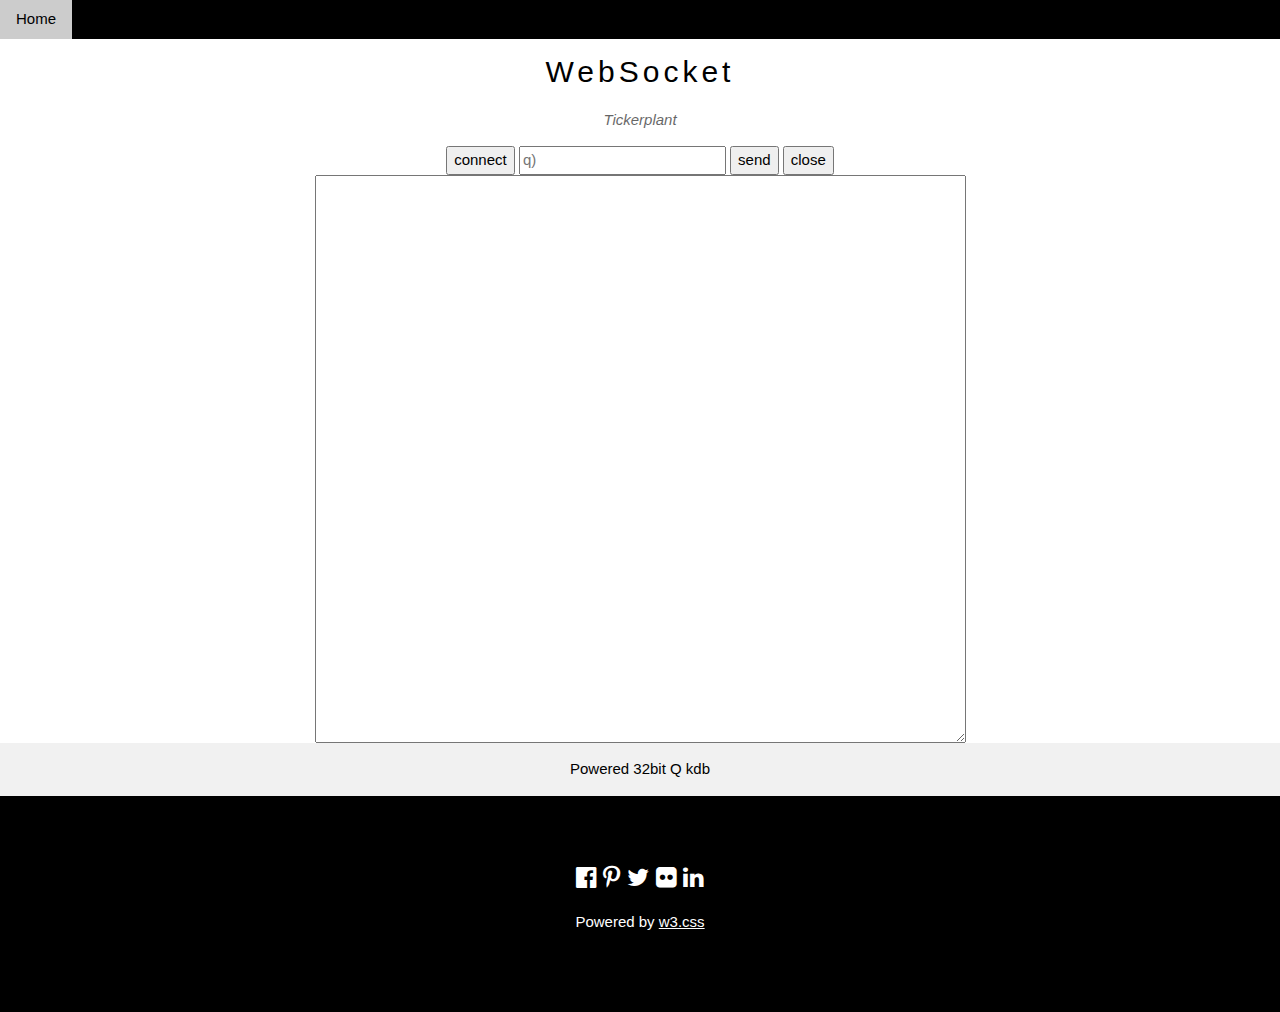
==== html/index.htm @ 95f35ea9 "recommit html" ====
<!DOCTYPE html>
<html>
<meta charset="UTF-8">
<meta name="viewport" content="width=device-width, initial-scale=1">
<link rel="stylesheet" href="https://www.w3schools.com/w3css/4/w3.css">
<link rel="stylesheet" href="https://cdnjs.cloudflare.com/ajax/libs/font-awesome/4.6.3/css/font-awesome.min.css">
<link rel="stylesheet" href="css/selectPure.css">
<style>
textarea{
		display: block;
		margin-left: auto;
		margin-right: auto;
	}
</style>
<body>

<!-- Navigation -->
<nav class="w3-bar w3-black">
  <a href="#home" class="w3-button w3-bar-item">Home</a>
  <a href="#band" class="w3-button w3-bar-item"></a>
  <a href="#tour" class="w3-button w3-bar-item"></a>
  <a href="#contact" class="w3-button w3-bar-item"></a>
</nav>

<!-- Slide Show -->
<section>
</section>
<!-- Band Description -->
<section class="w3-container w3-center w3-content" style="max-width:600px">
  <h2 class="w3-wide">WebSocket</h2>
  <p class="w3-opacity"><i>Tickerplant</i></p>
 	<form action="">
		<input type="button"        value="connect"   onclick="connect()"    >
		<input type="text"   		id="x" 			  placeholder="q)"       >
		<input type="submit"        value="send"      onclick="return send()">
		<input type="button"        value="close"     onclick="ws.close()"   >
	</form>
	<span class="sym"></span>
</section>
<section>
	
	<textarea id="out" rows=25 cols=70 display=block margin-left=auto margin-right=20px></textarea>
</section>

<section class="w3-row-padding w3-center w3-light-grey">
	<p>Powered 32bit Q kdb</p>
  <article class="w3-third">
  </article>
</section>

<!-- Footer -->
<footer class="w3-container w3-padding-64 w3-center w3-black w3-xlarge">
  <a href="#"><i class="fa fa-facebook-official"></i></a>
  <a href="#"><i class="fa fa-pinterest-p"></i></a>
  <a href="#"><i class="fa fa-twitter"></i></a>
  <a href="#"><i class="fa fa-flickr"></i></a>
  <a href="#"><i class="fa fa-linkedin"></i></a>
  <p class="w3-medium">
  Powered by <a href="https://www.w3schools.com/w3css/default.asp" target="_blank">w3.css</a>
  </p>
</footer>

<script src="./dist/bundle.min.js"></script>
<script>
var myIndex = 0;
var ws,out=document.getElementById("out");
var sym;
var wsTmp, wsJsonObj;
function connect()
{if ("WebSocket" in window)
 {var l = window.location;ws = new WebSocket("ws://" + (l.hostname ? l.hostname : "localhost") + ":" + (l.port ? l.port : "5030") + "/"); 
  out.value="connecting..." ;
  ws.onopen=function(e){out.value="connected";queryForSym();} 
  ws.onclose=function(e){out.value="disconnected";}
  ws.onmessage=function(e){
	  wsTmp=e.data;
	  wsJsonObj=JSON.parse(wsTmp);
	  if (wsJsonObj.func == "sourceForSym"){parseForSym(wsJsonObj.output)}
	  else {out.value=e.data}
  }
  ws.onerror=function(e){out.value=e.data;}
 }else alert("WebSockets not supported on your browser.");
}
function send()
{x=document.getElementById("x");
 v=x.value;
 ws.send(v);
 out.value="sent "+v;
 return false;
}
function queryForSym()
{
  query="sourceForSym[]";
  ws.send(query);
  return false;
}
function parseForSym(x)
{
 x=x.split(" ");
 for (i in x){
	 myOptions[i]={
		 label:x[i],
		 value:x[i],
	 }
 }
 var instance = new SelectPure(".sym",
	{
	options:myOptions,
	}
 );
}
var myOptions = [];

</script>

</body>
</html>
---- html/css/selectPure.css ----
body {
        font-family: "Roboto", sans-serif;
      }

      .select-wrapper {
        margin: auto;
        max-width: 600px;
        width: calc(100% - 40px);
      }

      .select-pure__select {
        align-items: center;
        background: #f9f9f8;
        border-radius: 4px;
        border: 1px solid rgba(0, 0, 0, 0.15);
        box-shadow: 0 2px 4px rgba(0, 0, 0, 0.04);
        box-sizing: border-box;
        color: #363b3e;
        cursor: pointer;
        display: flex;
        font-size: 16px;
        font-weight: 500;
        justify-content: left;
        min-height: 44px;
        padding: 5px 10px;
        position: relative;
        transition: 0.2s;
        width: 100%;
      }

      .select-pure__options {
        border-radius: 4px;
        border: 1px solid rgba(0, 0, 0, 0.15);
        box-shadow: 0 2px 4px rgba(0, 0, 0, 0.04);
        box-sizing: border-box;
        color: #363b3e;
        display: none;
        left: 0;
        max-height: 221px;
        overflow-y: scroll;
        position: absolute;
        top: 50px;
        width: 100%;
        z-index: 5;
      }

      .select-pure__select--opened .select-pure__options {
        display: block;
      }

      .select-pure__option {
        background: #fff;
        border-bottom: 1px solid #e4e4e4;
        box-sizing: border-box;
        height: 44px;
        line-height: 25px;
        padding: 10px;
      }

      .select-pure__option--selected {
        color: #e4e4e4;
        cursor: initial;
        pointer-events: none;
      }

      .select-pure__option--hidden {
        display: none;
      }

      .select-pure__selected-label {
        background: #5e6264;
        border-radius: 4px;
        color: #fff;
        cursor: initial;
        display: inline-block;
        margin: 5px 10px 5px 0;
        padding: 3px 7px;
      }

      .select-pure__selected-label:last-of-type {
        margin-right: 0;
      }

      .select-pure__selected-label i {
        cursor: pointer;
        display: inline-block;
        margin-left: 7px;
      }

      .select-pure__selected-label i:hover {
        color: #e4e4e4;
      }

      .select-pure__autocomplete {
        background: #f9f9f8;
        border-bottom: 1px solid #e4e4e4;
        border-left: none;
        border-right: none;
        border-top: none;
        box-sizing: border-box;
        font-size: 16px;
        outline: none;
        padding: 10px;
        width: 100%;
      }
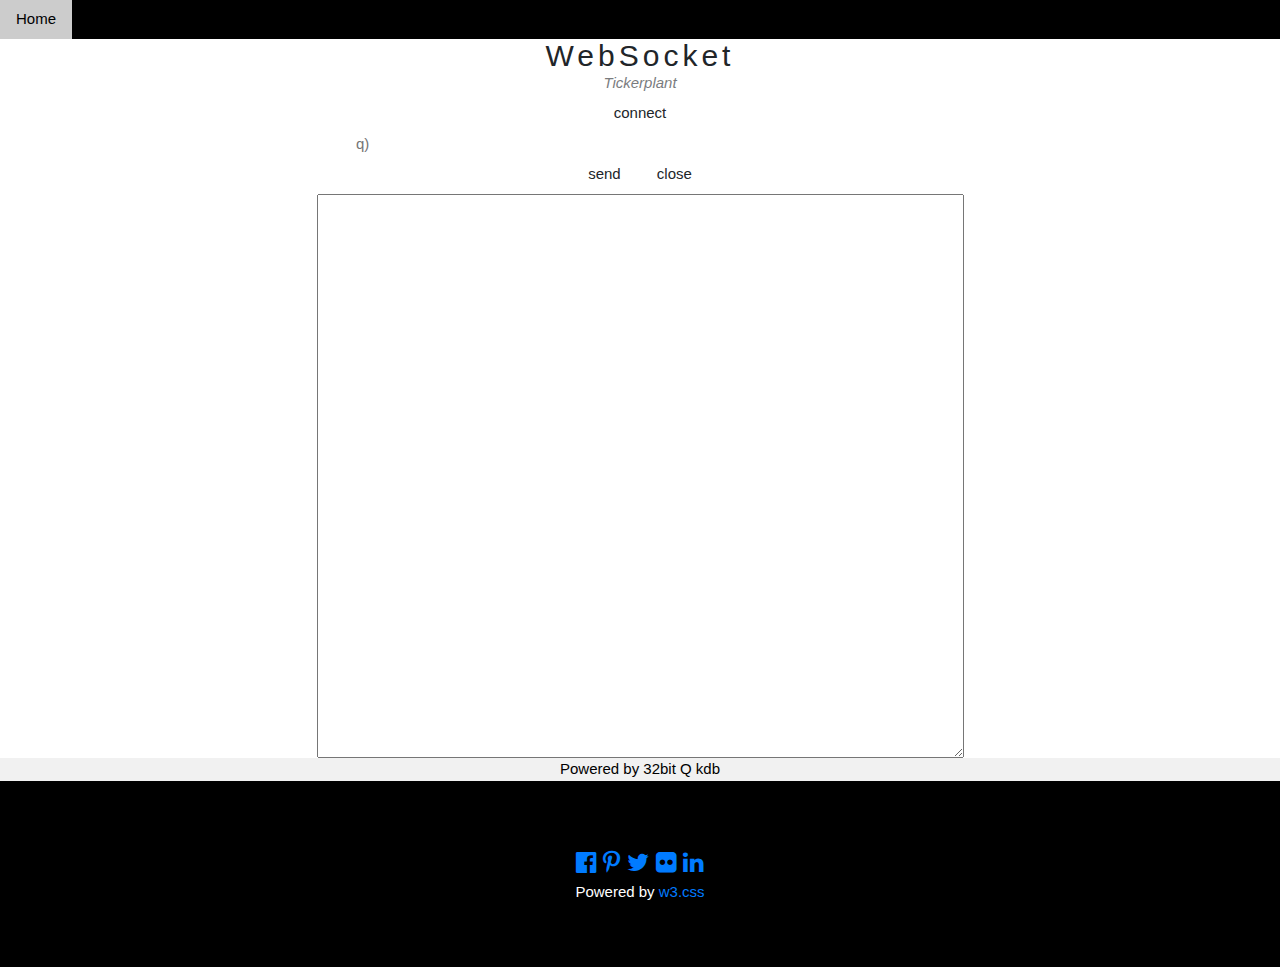
==== commit 2b3f25a1: "finalised ui front end for simple trade query with error trapping" ====
--- a/html/index.htm
+++ b/html/index.htm
@@ -5,6 +5,22 @@
 <link rel="stylesheet" href="https://www.w3schools.com/w3css/4/w3.css">
 <link rel="stylesheet" href="https://cdnjs.cloudflare.com/ajax/libs/font-awesome/4.6.3/css/font-awesome.min.css">
 <link rel="stylesheet" href="css/selectPure.css">
+
+<!--===============================================================================================-->
+	<link rel="stylesheet" type="text/css" href="Table_Fixed_Header/vendor/bootstrap/css/bootstrap.min.css">
+<!--===============================================================================================-->
+	<link rel="stylesheet" type="text/css" href="Table_Fixed_Header/fonts/font-awesome-4.7.0/css/font-awesome.min.css">
+<!--===============================================================================================-->
+	<link rel="stylesheet" type="text/css" href="Table_Fixed_Header/vendor/animate/animate.css">
+<!--===============================================================================================-->
+	<link rel="stylesheet" type="text/css" href="Table_Fixed_Header/vendor/select2/select2.min.css">
+<!--===============================================================================================-->
+	<link rel="stylesheet" type="text/css" href="Table_Fixed_Header/vendor/perfect-scrollbar/perfect-scrollbar.css">
+<!--===============================================================================================-->
+	<link rel="stylesheet" type="text/css" href="Table_Fixed_Header/css/util.css">
+	<link rel="stylesheet" type="text/css" href="Table_Fixed_Header/css/main.css">
+<!--===============================================================================================-->
+
 <style>
 textarea{
 		display: block;
@@ -16,7 +32,7 @@
 
 <!-- Navigation -->
 <nav class="w3-bar w3-black">
-  <a href="#home" class="w3-button w3-bar-item">Home</a>
+  <a href="Table_Fixed_Header/index.html" class="w3-button w3-bar-item">Home</a>
   <a href="#band" class="w3-button w3-bar-item"></a>
   <a href="#tour" class="w3-button w3-bar-item"></a>
   <a href="#contact" class="w3-button w3-bar-item"></a>
@@ -30,20 +46,43 @@
   <h2 class="w3-wide">WebSocket</h2>
   <p class="w3-opacity"><i>Tickerplant</i></p>
  	<form action="">
-		<input type="button"        value="connect"   onclick="connect()"    >
-		<input type="text"   		id="x" 			  placeholder="q)"       >
-		<input type="submit"        value="send"      onclick="return send()">
-		<input type="button"        value="close"     onclick="ws.close()"   >
+		<input class="w3-btn w3-border-grey" type="button"        id="connectBtn" 	value="connect"   onclick="connect()"    >
+		<input class="w3-border-grey" 	type="text"   		id="x" 			  placeholder="q)"       >
+		<input class="w3-btn w3-border-grey" type="submit"        value="send"      onclick="return send()">
+		<input class="w3-btn w3-border-grey" type="button"        value="close"     onclick="ws.close()"   >
 	</form>
 	<span class="sym"></span>
 </section>
-<section>
-	
+<section id="output">
+	<div class="limiter" id="tableContainer" style="display: none;">
+		<div class="container-table100">
+			<div class="wrap-table100">
+				<div class="table100 ver1 m-b-110">
+					<div class="table100-head">
+						<table>
+							<thead>
+								<tr class="row100 head">
+									<th class="cell100 column1">date</th>
+									<th class="cell100 column2">sym</th>
+									<th class="cell100 column3">time</th>
+									<th class="cell100 column4">size</th>
+									<th class="cell100 column5">price</th>
+								</tr>
+							</thead>
+						</table>
+					</div>
+					<div class="table100-body js-pscroll" id="tableBody">
+						
+					</div>
+				</div>
+			</div>
+		</div>
+	</div>
 	<textarea id="out" rows=25 cols=70 display=block margin-left=auto margin-right=20px></textarea>
 </section>
 
 <section class="w3-row-padding w3-center w3-light-grey">
-	<p>Powered 32bit Q kdb</p>
+	<p>Powered by 32bit Q kdb</p>
   <article class="w3-third">
   </article>
 </section>
@@ -70,13 +109,19 @@
 {if ("WebSocket" in window)
  {var l = window.location;ws = new WebSocket("ws://" + (l.hostname ? l.hostname : "localhost") + ":" + (l.port ? l.port : "5030") + "/"); 
   out.value="connecting..." ;
-  ws.onopen=function(e){out.value="connected";queryForSym();} 
-  ws.onclose=function(e){out.value="disconnected";}
+  ws.onopen=function(e){document.getElementById("connectBtn").value="connected";out.value="connected";queryForSym();} 
+  ws.onclose=function(e){out.value="disconnected";document.getElementById("connectBtn").value="connect";
+	var oldDropdown = document.getElementsByClassName('select-pure__select');
+	if (oldDropdown.length > 0){
+		oldDropdown[0].remove();
+	}
+  }
   ws.onmessage=function(e){
 	  wsTmp=e.data;
 	  wsJsonObj=JSON.parse(wsTmp);
 	  if (wsJsonObj.func == "sourceForSym"){parseForSym(wsJsonObj.output)}
-	  else {out.value=e.data}
+	  else if (wsJsonObj.func == "selectFromTrade"){parseForQTable(wsJsonObj.output);hide()}
+	  else {out.value=e.data;unHide()}
   }
   ws.onerror=function(e){out.value=e.data;}
  }else alert("WebSockets not supported on your browser.");
@@ -88,9 +133,29 @@
  out.value="sent "+v;
  return false;
 }
+function hide()
+{
+  var x = document.getElementById("out");
+  var y = document.getElementById("tableContainer");
+  x.style.display = "none";
+  y.style.display = "block";
+}
+function unHide()
+{
+  var x = document.getElementById("out");
+  var y = document.getElementById("tableContainer");
+  x.style.display = "block";
+  y.style.display = "none";
+}
 function queryForSym()
 {
   query="sourceForSym[]";
+  ws.send(query);
+  return false;
+}
+function selectFromTrade(x)
+{
+  query="selectFromTrade[\"`"+x+"\"]";
   ws.send(query);
   return false;
 }
@@ -103,15 +168,72 @@
 		 value:x[i],
 	 }
  }
+ var oldDropdown = document.getElementsByClassName('select-pure__select');
+ if (oldDropdown.length > 0){
+	oldDropdown[0].remove();
+ }
  var instance = new SelectPure(".sym",
 	{
 	options:myOptions,
+	onChange:value => {selectFromTrade(value); }
 	}
  );
 }
+function parseForQTable(x)
+{
+  if (x.length > 0){
+  debug=x;
+  var columnNames = ["date","sym","time","size","price"];
+  /*use javascript to hide text box and show table
+  to incorporate css to make table nice*/
+	var div = document.getElementById('tableBody');
+	var table = document.createElement("table");
+	var tableBody = document.createElement("tbody");
+	if (div.hasChildNodes()) {
+		div.removeChild(div.childNodes[2]);	
+	}
+	for (var j = 0; j < x.length; j++){
+		var row = document.createElement("tr");
+		row.setAttribute('class','row100 body');
+		for (var i in columnNames){
+		var cell = document.createElement("td");
+		var cellText = document.createTextNode(x[j][columnNames[i]]);
+		cell.appendChild(cellText);
+		cell.setAttribute('class',"cell100 column" + (1+parseInt(i)));
+		row.appendChild(cell);
+		}
+		tableBody.appendChild(row);
+	}
+	table.appendChild(tableBody);
+	div.appendChild(table)
+  }
+}
 var myOptions = [];
-
+var debug;
 </script>
+
+<!--===============================================================================================-->	
+	<script src="Table_Fixed_Header/vendor/jquery/jquery-3.2.1.min.js"></script>
+<!--===============================================================================================-->
+	<script src="Table_Fixed_Header/vendor/bootstrap/js/popper.js"></script>
+	<script src="Table_Fixed_Header/vendor/bootstrap/js/bootstrap.min.js"></script>
+<!--===============================================================================================-->
+	<script src="Table_Fixed_Header/vendor/select2/select2.min.js"></script>
+<!--===============================================================================================-->
+	<script src="Table_Fixed_Header/vendor/perfect-scrollbar/perfect-scrollbar.min.js"></script>
+	<script>
+		$('.js-pscroll').each(function(){
+			var ps = new PerfectScrollbar(this);
+
+			$(window).on('resize', function(){
+				ps.update();
+			})
+		});
+			
+		
+	</script>
+<!--===============================================================================================-->
+	<script src="Table_Fixed_Header/js/main.js"></script>
 
 </body>
 </html>
--- a/html/Table_Fixed_Header/vendor/perfect-scrollbar/perfect-scrollbar.css
+++ b/html/Table_Fixed_Header/vendor/perfect-scrollbar/perfect-scrollbar.css
@@ -0,0 +1,112 @@
+/*
+ * Container style
+ */
+.ps {
+  overflow: hidden !important;
+  overflow-anchor: none;
+  -ms-overflow-style: none;
+  touch-action: auto;
+  -ms-touch-action: auto;
+}
+
+/*
+ * Scrollbar rail styles
+ */
+.ps__rail-x {
+  display: none;
+  opacity: 0;
+  transition: background-color .2s linear, opacity .2s linear;
+  -webkit-transition: background-color .2s linear, opacity .2s linear;
+  height: 15px;
+  /* there must be 'bottom' or 'top' for ps__rail-x */
+  bottom: 0px;
+  /* please don't change 'position' */
+  position: absolute;
+}
+
+.ps__rail-y {
+  display: none;
+  opacity: 0;
+  transition: background-color .2s linear, opacity .2s linear;
+  -webkit-transition: background-color .2s linear, opacity .2s linear;
+  width: 15px;
+  /* there must be 'right' or 'left' for ps__rail-y */
+  right: 0;
+  /* please don't change 'position' */
+  position: absolute;
+}
+
+.ps--active-x > .ps__rail-x,
+.ps--active-y > .ps__rail-y {
+  display: block;
+  background-color: transparent;
+}
+
+.ps:hover > .ps__rail-x,
+.ps:hover > .ps__rail-y,
+.ps--focus > .ps__rail-x,
+.ps--focus > .ps__rail-y,
+.ps--scrolling-x > .ps__rail-x,
+.ps--scrolling-y > .ps__rail-y {
+  opacity: 0.6;
+}
+
+.ps__rail-x:hover,
+.ps__rail-y:hover,
+.ps__rail-x:focus,
+.ps__rail-y:focus {
+  background-color: #eee;
+  opacity: 0.9;
+}
+
+/*
+ * Scrollbar thumb styles
+ */
+.ps__thumb-x {
+  background-color: #aaa;
+  border-radius: 6px;
+  transition: background-color .2s linear, height .2s ease-in-out;
+  -webkit-transition: background-color .2s linear, height .2s ease-in-out;
+  height: 6px;
+  /* there must be 'bottom' for ps__thumb-x */
+  bottom: 2px;
+  /* please don't change 'position' */
+  position: absolute;
+}
+
+.ps__thumb-y {
+  background-color: #aaa;
+  border-radius: 6px;
+  transition: background-color .2s linear, width .2s ease-in-out;
+  -webkit-transition: background-color .2s linear, width .2s ease-in-out;
+  width: 6px;
+  /* there must be 'right' for ps__thumb-y */
+  right: 2px;
+  /* please don't change 'position' */
+  position: absolute;
+}
+
+.ps__rail-x:hover > .ps__thumb-x,
+.ps__rail-x:focus > .ps__thumb-x {
+  background-color: #999;
+  height: 11px;
+}
+
+.ps__rail-y:hover > .ps__thumb-y,
+.ps__rail-y:focus > .ps__thumb-y {
+  background-color: #999;
+  width: 11px;
+}
+
+/* MS supports */
+@supports (-ms-overflow-style: none) {
+  .ps {
+    overflow: auto !important;
+  }
+}
+
+@media screen and (-ms-high-contrast: active), (-ms-high-contrast: none) {
+  .ps {
+    overflow: auto !important;
+  }
+}
--- a/html/Table_Fixed_Header/css/util.css
+++ b/html/Table_Fixed_Header/css/util.css
@@ -0,0 +1,2988 @@
+/*[ FONT SIZE ]
+///////////////////////////////////////////////////////////
+*/
+.fs-1 {font-size: 1px;}
+.fs-2 {font-size: 2px;}
+.fs-3 {font-size: 3px;}
+.fs-4 {font-size: 4px;}
+.fs-5 {font-size: 5px;}
+.fs-6 {font-size: 6px;}
+.fs-7 {font-size: 7px;}
+.fs-8 {font-size: 8px;}
+.fs-9 {font-size: 9px;}
+.fs-10 {font-size: 10px;}
+.fs-11 {font-size: 11px;}
+.fs-12 {font-size: 12px;}
+.fs-13 {font-size: 13px;}
+.fs-14 {font-size: 14px;}
+.fs-15 {font-size: 15px;}
+.fs-16 {font-size: 16px;}
+.fs-17 {font-size: 17px;}
+.fs-18 {font-size: 18px;}
+.fs-19 {font-size: 19px;}
+.fs-20 {font-size: 20px;}
+.fs-21 {font-size: 21px;}
+.fs-22 {font-size: 22px;}
+.fs-23 {font-size: 23px;}
+.fs-24 {font-size: 24px;}
+.fs-25 {font-size: 25px;}
+.fs-26 {font-size: 26px;}
+.fs-27 {font-size: 27px;}
+.fs-28 {font-size: 28px;}
+.fs-29 {font-size: 29px;}
+.fs-30 {font-size: 30px;}
+.fs-31 {font-size: 31px;}
+.fs-32 {font-size: 32px;}
+.fs-33 {font-size: 33px;}
+.fs-34 {font-size: 34px;}
+.fs-35 {font-size: 35px;}
+.fs-36 {font-size: 36px;}
+.fs-37 {font-size: 37px;}
+.fs-38 {font-size: 38px;}
+.fs-39 {font-size: 39px;}
+.fs-40 {font-size: 40px;}
+.fs-41 {font-size: 41px;}
+.fs-42 {font-size: 42px;}
+.fs-43 {font-size: 43px;}
+.fs-44 {font-size: 44px;}
+.fs-45 {font-size: 45px;}
+.fs-46 {font-size: 46px;}
+.fs-47 {font-size: 47px;}
+.fs-48 {font-size: 48px;}
+.fs-49 {font-size: 49px;}
+.fs-50 {font-size: 50px;}
+.fs-51 {font-size: 51px;}
+.fs-52 {font-size: 52px;}
+.fs-53 {font-size: 53px;}
+.fs-54 {font-size: 54px;}
+.fs-55 {font-size: 55px;}
+.fs-56 {font-size: 56px;}
+.fs-57 {font-size: 57px;}
+.fs-58 {font-size: 58px;}
+.fs-59 {font-size: 59px;}
+.fs-60 {font-size: 60px;}
+.fs-61 {font-size: 61px;}
+.fs-62 {font-size: 62px;}
+.fs-63 {font-size: 63px;}
+.fs-64 {font-size: 64px;}
+.fs-65 {font-size: 65px;}
+.fs-66 {font-size: 66px;}
+.fs-67 {font-size: 67px;}
+.fs-68 {font-size: 68px;}
+.fs-69 {font-size: 69px;}
+.fs-70 {font-size: 70px;}
+.fs-71 {font-size: 71px;}
+.fs-72 {font-size: 72px;}
+.fs-73 {font-size: 73px;}
+.fs-74 {font-size: 74px;}
+.fs-75 {font-size: 75px;}
+.fs-76 {font-size: 76px;}
+.fs-77 {font-size: 77px;}
+.fs-78 {font-size: 78px;}
+.fs-79 {font-size: 79px;}
+.fs-80 {font-size: 80px;}
+.fs-81 {font-size: 81px;}
+.fs-82 {font-size: 82px;}
+.fs-83 {font-size: 83px;}
+.fs-84 {font-size: 84px;}
+.fs-85 {font-size: 85px;}
+.fs-86 {font-size: 86px;}
+.fs-87 {font-size: 87px;}
+.fs-88 {font-size: 88px;}
+.fs-89 {font-size: 89px;}
+.fs-90 {font-size: 90px;}
+.fs-91 {font-size: 91px;}
+.fs-92 {font-size: 92px;}
+.fs-93 {font-size: 93px;}
+.fs-94 {font-size: 94px;}
+.fs-95 {font-size: 95px;}
+.fs-96 {font-size: 96px;}
+.fs-97 {font-size: 97px;}
+.fs-98 {font-size: 98px;}
+.fs-99 {font-size: 99px;}
+.fs-100 {font-size: 100px;}
+.fs-101 {font-size: 101px;}
+.fs-102 {font-size: 102px;}
+.fs-103 {font-size: 103px;}
+.fs-104 {font-size: 104px;}
+.fs-105 {font-size: 105px;}
+.fs-106 {font-size: 106px;}
+.fs-107 {font-size: 107px;}
+.fs-108 {font-size: 108px;}
+.fs-109 {font-size: 109px;}
+.fs-110 {font-size: 110px;}
+.fs-111 {font-size: 111px;}
+.fs-112 {font-size: 112px;}
+.fs-113 {font-size: 113px;}
+.fs-114 {font-size: 114px;}
+.fs-115 {font-size: 115px;}
+.fs-116 {font-size: 116px;}
+.fs-117 {font-size: 117px;}
+.fs-118 {font-size: 118px;}
+.fs-119 {font-size: 119px;}
+.fs-120 {font-size: 120px;}
+.fs-121 {font-size: 121px;}
+.fs-122 {font-size: 122px;}
+.fs-123 {font-size: 123px;}
+.fs-124 {font-size: 124px;}
+.fs-125 {font-size: 125px;}
+.fs-126 {font-size: 126px;}
+.fs-127 {font-size: 127px;}
+.fs-128 {font-size: 128px;}
+.fs-129 {font-size: 129px;}
+.fs-130 {font-size: 130px;}
+.fs-131 {font-size: 131px;}
+.fs-132 {font-size: 132px;}
+.fs-133 {font-size: 133px;}
+.fs-134 {font-size: 134px;}
+.fs-135 {font-size: 135px;}
+.fs-136 {font-size: 136px;}
+.fs-137 {font-size: 137px;}
+.fs-138 {font-size: 138px;}
+.fs-139 {font-size: 139px;}
+.fs-140 {font-size: 140px;}
+.fs-141 {font-size: 141px;}
+.fs-142 {font-size: 142px;}
+.fs-143 {font-size: 143px;}
+.fs-144 {font-size: 144px;}
+.fs-145 {font-size: 145px;}
+.fs-146 {font-size: 146px;}
+.fs-147 {font-size: 147px;}
+.fs-148 {font-size: 148px;}
+.fs-149 {font-size: 149px;}
+.fs-150 {font-size: 150px;}
+.fs-151 {font-size: 151px;}
+.fs-152 {font-size: 152px;}
+.fs-153 {font-size: 153px;}
+.fs-154 {font-size: 154px;}
+.fs-155 {font-size: 155px;}
+.fs-156 {font-size: 156px;}
+.fs-157 {font-size: 157px;}
+.fs-158 {font-size: 158px;}
+.fs-159 {font-size: 159px;}
+.fs-160 {font-size: 160px;}
+.fs-161 {font-size: 161px;}
+.fs-162 {font-size: 162px;}
+.fs-163 {font-size: 163px;}
+.fs-164 {font-size: 164px;}
+.fs-165 {font-size: 165px;}
+.fs-166 {font-size: 166px;}
+.fs-167 {font-size: 167px;}
+.fs-168 {font-size: 168px;}
+.fs-169 {font-size: 169px;}
+.fs-170 {font-size: 170px;}
+.fs-171 {font-size: 171px;}
+.fs-172 {font-size: 172px;}
+.fs-173 {font-size: 173px;}
+.fs-174 {font-size: 174px;}
+.fs-175 {font-size: 175px;}
+.fs-176 {font-size: 176px;}
+.fs-177 {font-size: 177px;}
+.fs-178 {font-size: 178px;}
+.fs-179 {font-size: 179px;}
+.fs-180 {font-size: 180px;}
+.fs-181 {font-size: 181px;}
+.fs-182 {font-size: 182px;}
+.fs-183 {font-size: 183px;}
+.fs-184 {font-size: 184px;}
+.fs-185 {font-size: 185px;}
+.fs-186 {font-size: 186px;}
+.fs-187 {font-size: 187px;}
+.fs-188 {font-size: 188px;}
+.fs-189 {font-size: 189px;}
+.fs-190 {font-size: 190px;}
+.fs-191 {font-size: 191px;}
+.fs-192 {font-size: 192px;}
+.fs-193 {font-size: 193px;}
+.fs-194 {font-size: 194px;}
+.fs-195 {font-size: 195px;}
+.fs-196 {font-size: 196px;}
+.fs-197 {font-size: 197px;}
+.fs-198 {font-size: 198px;}
+.fs-199 {font-size: 199px;}
+.fs-200 {font-size: 200px;}
+
+/*[ PADDING ]
+///////////////////////////////////////////////////////////
+*/
+.p-t-0 {padding-top: 0px;}
+.p-t-1 {padding-top: 1px;}
+.p-t-2 {padding-top: 2px;}
+.p-t-3 {padding-top: 3px;}
+.p-t-4 {padding-top: 4px;}
+.p-t-5 {padding-top: 5px;}
+.p-t-6 {padding-top: 6px;}
+.p-t-7 {padding-top: 7px;}
+.p-t-8 {padding-top: 8px;}
+.p-t-9 {padding-top: 9px;}
+.p-t-10 {padding-top: 10px;}
+.p-t-11 {padding-top: 11px;}
+.p-t-12 {padding-top: 12px;}
+.p-t-13 {padding-top: 13px;}
+.p-t-14 {padding-top: 14px;}
+.p-t-15 {padding-top: 15px;}
+.p-t-16 {padding-top: 16px;}
+.p-t-17 {padding-top: 17px;}
+.p-t-18 {padding-top: 18px;}
+.p-t-19 {padding-top: 19px;}
+.p-t-20 {padding-top: 20px;}
+.p-t-21 {padding-top: 21px;}
+.p-t-22 {padding-top: 22px;}
+.p-t-23 {padding-top: 23px;}
+.p-t-24 {padding-top: 24px;}
+.p-t-25 {padding-top: 25px;}
+.p-t-26 {padding-top: 26px;}
+.p-t-27 {padding-top: 27px;}
+.p-t-28 {padding-top: 28px;}
+.p-t-29 {padding-top: 29px;}
+.p-t-30 {padding-top: 30px;}
+.p-t-31 {padding-top: 31px;}
+.p-t-32 {padding-top: 32px;}
+.p-t-33 {padding-top: 33px;}
+.p-t-34 {padding-top: 34px;}
+.p-t-35 {padding-top: 35px;}
+.p-t-36 {padding-top: 36px;}
+.p-t-37 {padding-top: 37px;}
+.p-t-38 {padding-top: 38px;}
+.p-t-39 {padding-top: 39px;}
+.p-t-40 {padding-top: 40px;}
+.p-t-41 {padding-top: 41px;}
+.p-t-42 {padding-top: 42px;}
+.p-t-43 {padding-top: 43px;}
+.p-t-44 {padding-top: 44px;}
+.p-t-45 {padding-top: 45px;}
+.p-t-46 {padding-top: 46px;}
+.p-t-47 {padding-top: 47px;}
+.p-t-48 {padding-top: 48px;}
+.p-t-49 {padding-top: 49px;}
+.p-t-50 {padding-top: 50px;}
+.p-t-51 {padding-top: 51px;}
+.p-t-52 {padding-top: 52px;}
+.p-t-53 {padding-top: 53px;}
+.p-t-54 {padding-top: 54px;}
+.p-t-55 {padding-top: 55px;}
+.p-t-56 {padding-top: 56px;}
+.p-t-57 {padding-top: 57px;}
+.p-t-58 {padding-top: 58px;}
+.p-t-59 {padding-top: 59px;}
+.p-t-60 {padding-top: 60px;}
+.p-t-61 {padding-top: 61px;}
+.p-t-62 {padding-top: 62px;}
+.p-t-63 {padding-top: 63px;}
+.p-t-64 {padding-top: 64px;}
+.p-t-65 {padding-top: 65px;}
+.p-t-66 {padding-top: 66px;}
+.p-t-67 {padding-top: 67px;}
+.p-t-68 {padding-top: 68px;}
+.p-t-69 {padding-top: 69px;}
+.p-t-70 {padding-top: 70px;}
+.p-t-71 {padding-top: 71px;}
+.p-t-72 {padding-top: 72px;}
+.p-t-73 {padding-top: 73px;}
+.p-t-74 {padding-top: 74px;}
+.p-t-75 {padding-top: 75px;}
+.p-t-76 {padding-top: 76px;}
+.p-t-77 {padding-top: 77px;}
+.p-t-78 {padding-top: 78px;}
+.p-t-79 {padding-top: 79px;}
+.p-t-80 {padding-top: 80px;}
+.p-t-81 {padding-top: 81px;}
+.p-t-82 {padding-top: 82px;}
+.p-t-83 {padding-top: 83px;}
+.p-t-84 {padding-top: 84px;}
+.p-t-85 {padding-top: 85px;}
+.p-t-86 {padding-top: 86px;}
+.p-t-87 {padding-top: 87px;}
+.p-t-88 {padding-top: 88px;}
+.p-t-89 {padding-top: 89px;}
+.p-t-90 {padding-top: 90px;}
+.p-t-91 {padding-top: 91px;}
+.p-t-92 {padding-top: 92px;}
+.p-t-93 {padding-top: 93px;}
+.p-t-94 {padding-top: 94px;}
+.p-t-95 {padding-top: 95px;}
+.p-t-96 {padding-top: 96px;}
+.p-t-97 {padding-top: 97px;}
+.p-t-98 {padding-top: 98px;}
+.p-t-99 {padding-top: 99px;}
+.p-t-100 {padding-top: 100px;}
+.p-t-101 {padding-top: 101px;}
+.p-t-102 {padding-top: 102px;}
+.p-t-103 {padding-top: 103px;}
+.p-t-104 {padding-top: 104px;}
+.p-t-105 {padding-top: 105px;}
+.p-t-106 {padding-top: 106px;}
+.p-t-107 {padding-top: 107px;}
+.p-t-108 {padding-top: 108px;}
+.p-t-109 {padding-top: 109px;}
+.p-t-110 {padding-top: 110px;}
+.p-t-111 {padding-top: 111px;}
+.p-t-112 {padding-top: 112px;}
+.p-t-113 {padding-top: 113px;}
+.p-t-114 {padding-top: 114px;}
+.p-t-115 {padding-top: 115px;}
+.p-t-116 {padding-top: 116px;}
+.p-t-117 {padding-top: 117px;}
+.p-t-118 {padding-top: 118px;}
+.p-t-119 {padding-top: 119px;}
+.p-t-120 {padding-top: 120px;}
+.p-t-121 {padding-top: 121px;}
+.p-t-122 {padding-top: 122px;}
+.p-t-123 {padding-top: 123px;}
+.p-t-124 {padding-top: 124px;}
+.p-t-125 {padding-top: 125px;}
+.p-t-126 {padding-top: 126px;}
+.p-t-127 {padding-top: 127px;}
+.p-t-128 {padding-top: 128px;}
+.p-t-129 {padding-top: 129px;}
+.p-t-130 {padding-top: 130px;}
+.p-t-131 {padding-top: 131px;}
+.p-t-132 {padding-top: 132px;}
+.p-t-133 {padding-top: 133px;}
+.p-t-134 {padding-top: 134px;}
+.p-t-135 {padding-top: 135px;}
+.p-t-136 {padding-top: 136px;}
+.p-t-137 {padding-top: 137px;}
+.p-t-138 {padding-top: 138px;}
+.p-t-139 {padding-top: 139px;}
+.p-t-140 {padding-top: 140px;}
+.p-t-141 {padding-top: 141px;}
+.p-t-142 {padding-top: 142px;}
+.p-t-143 {padding-top: 143px;}
+.p-t-144 {padding-top: 144px;}
+.p-t-145 {padding-top: 145px;}
+.p-t-146 {padding-top: 146px;}
+.p-t-147 {padding-top: 147px;}
+.p-t-148 {padding-top: 148px;}
+.p-t-149 {padding-top: 149px;}
+.p-t-150 {padding-top: 150px;}
+.p-t-151 {padding-top: 151px;}
+.p-t-152 {padding-top: 152px;}
+.p-t-153 {padding-top: 153px;}
+.p-t-154 {padding-top: 154px;}
+.p-t-155 {padding-top: 155px;}
+.p-t-156 {padding-top: 156px;}
+.p-t-157 {padding-top: 157px;}
+.p-t-158 {padding-top: 158px;}
+.p-t-159 {padding-top: 159px;}
+.p-t-160 {padding-top: 160px;}
+.p-t-161 {padding-top: 161px;}
+.p-t-162 {padding-top: 162px;}
+.p-t-163 {padding-top: 163px;}
+.p-t-164 {padding-top: 164px;}
+.p-t-165 {padding-top: 165px;}
+.p-t-166 {padding-top: 166px;}
+.p-t-167 {padding-top: 167px;}
+.p-t-168 {padding-top: 168px;}
+.p-t-169 {padding-top: 169px;}
+.p-t-170 {padding-top: 170px;}
+.p-t-171 {padding-top: 171px;}
+.p-t-172 {padding-top: 172px;}
+.p-t-173 {padding-top: 173px;}
+.p-t-174 {padding-top: 174px;}
+.p-t-175 {padding-top: 175px;}
+.p-t-176 {padding-top: 176px;}
+.p-t-177 {padding-top: 177px;}
+.p-t-178 {padding-top: 178px;}
+.p-t-179 {padding-top: 179px;}
+.p-t-180 {padding-top: 180px;}
+.p-t-181 {padding-top: 181px;}
+.p-t-182 {padding-top: 182px;}
+.p-t-183 {padding-top: 183px;}
+.p-t-184 {padding-top: 184px;}
+.p-t-185 {padding-top: 185px;}
+.p-t-186 {padding-top: 186px;}
+.p-t-187 {padding-top: 187px;}
+.p-t-188 {padding-top: 188px;}
+.p-t-189 {padding-top: 189px;}
+.p-t-190 {padding-top: 190px;}
+.p-t-191 {padding-top: 191px;}
+.p-t-192 {padding-top: 192px;}
+.p-t-193 {padding-top: 193px;}
+.p-t-194 {padding-top: 194px;}
+.p-t-195 {padding-top: 195px;}
+.p-t-196 {padding-top: 196px;}
+.p-t-197 {padding-top: 197px;}
+.p-t-198 {padding-top: 198px;}
+.p-t-199 {padding-top: 199px;}
+.p-t-200 {padding-top: 200px;}
+.p-t-201 {padding-top: 201px;}
+.p-t-202 {padding-top: 202px;}
+.p-t-203 {padding-top: 203px;}
+.p-t-204 {padding-top: 204px;}
+.p-t-205 {padding-top: 205px;}
+.p-t-206 {padding-top: 206px;}
+.p-t-207 {padding-top: 207px;}
+.p-t-208 {padding-top: 208px;}
+.p-t-209 {padding-top: 209px;}
+.p-t-210 {padding-top: 210px;}
+.p-t-211 {padding-top: 211px;}
+.p-t-212 {padding-top: 212px;}
+.p-t-213 {padding-top: 213px;}
+.p-t-214 {padding-top: 214px;}
+.p-t-215 {padding-top: 215px;}
+.p-t-216 {padding-top: 216px;}
+.p-t-217 {padding-top: 217px;}
+.p-t-218 {padding-top: 218px;}
+.p-t-219 {padding-top: 219px;}
+.p-t-220 {padding-top: 220px;}
+.p-t-221 {padding-top: 221px;}
+.p-t-222 {padding-top: 222px;}
+.p-t-223 {padding-top: 223px;}
+.p-t-224 {padding-top: 224px;}
+.p-t-225 {padding-top: 225px;}
+.p-t-226 {padding-top: 226px;}
+.p-t-227 {padding-top: 227px;}
+.p-t-228 {padding-top: 228px;}
+.p-t-229 {padding-top: 229px;}
+.p-t-230 {padding-top: 230px;}
+.p-t-231 {padding-top: 231px;}
+.p-t-232 {padding-top: 232px;}
+.p-t-233 {padding-top: 233px;}
+.p-t-234 {padding-top: 234px;}
+.p-t-235 {padding-top: 235px;}
+.p-t-236 {padding-top: 236px;}
+.p-t-237 {padding-top: 237px;}
+.p-t-238 {padding-top: 238px;}
+.p-t-239 {padding-top: 239px;}
+.p-t-240 {padding-top: 240px;}
+.p-t-241 {padding-top: 241px;}
+.p-t-242 {padding-top: 242px;}
+.p-t-243 {padding-top: 243px;}
+.p-t-244 {padding-top: 244px;}
+.p-t-245 {padding-top: 245px;}
+.p-t-246 {padding-top: 246px;}
+.p-t-247 {padding-top: 247px;}
+.p-t-248 {padding-top: 248px;}
+.p-t-249 {padding-top: 249px;}
+.p-t-250 {padding-top: 250px;}
+.p-b-0 {padding-bottom: 0px;}
+.p-b-1 {padding-bottom: 1px;}
+.p-b-2 {padding-bottom: 2px;}
+.p-b-3 {padding-bottom: 3px;}
+.p-b-4 {padding-bottom: 4px;}
+.p-b-5 {padding-bottom: 5px;}
+.p-b-6 {padding-bottom: 6px;}
+.p-b-7 {padding-bottom: 7px;}
+.p-b-8 {padding-bottom: 8px;}
+.p-b-9 {padding-bottom: 9px;}
+.p-b-10 {padding-bottom: 10px;}
+.p-b-11 {padding-bottom: 11px;}
+.p-b-12 {padding-bottom: 12px;}
+.p-b-13 {padding-bottom: 13px;}
+.p-b-14 {padding-bottom: 14px;}
+.p-b-15 {padding-bottom: 15px;}
+.p-b-16 {padding-bottom: 16px;}
+.p-b-17 {padding-bottom: 17px;}
+.p-b-18 {padding-bottom: 18px;}
+.p-b-19 {padding-bottom: 19px;}
+.p-b-20 {padding-bottom: 20px;}
+.p-b-21 {padding-bottom: 21px;}
+.p-b-22 {padding-bottom: 22px;}
+.p-b-23 {padding-bottom: 23px;}
+.p-b-24 {padding-bottom: 24px;}
+.p-b-25 {padding-bottom: 25px;}
+.p-b-26 {padding-bottom: 26px;}
+.p-b-27 {padding-bottom: 27px;}
+.p-b-28 {padding-bottom: 28px;}
+.p-b-29 {padding-bottom: 29px;}
+.p-b-30 {padding-bottom: 30px;}
+.p-b-31 {padding-bottom: 31px;}
+.p-b-32 {padding-bottom: 32px;}
+.p-b-33 {padding-bottom: 33px;}
+.p-b-34 {padding-bottom: 34px;}
+.p-b-35 {padding-bottom: 35px;}
+.p-b-36 {padding-bottom: 36px;}
+.p-b-37 {padding-bottom: 37px;}
+.p-b-38 {padding-bottom: 38px;}
+.p-b-39 {padding-bottom: 39px;}
+.p-b-40 {padding-bottom: 40px;}
+.p-b-41 {padding-bottom: 41px;}
+.p-b-42 {padding-bottom: 42px;}
+.p-b-43 {padding-bottom: 43px;}
+.p-b-44 {padding-bottom: 44px;}
+.p-b-45 {padding-bottom: 45px;}
+.p-b-46 {padding-bottom: 46px;}
+.p-b-47 {padding-bottom: 47px;}
+.p-b-48 {padding-bottom: 48px;}
+.p-b-49 {padding-bottom: 49px;}
+.p-b-50 {padding-bottom: 50px;}
+.p-b-51 {padding-bottom: 51px;}
+.p-b-52 {padding-bottom: 52px;}
+.p-b-53 {padding-bottom: 53px;}
+.p-b-54 {padding-bottom: 54px;}
+.p-b-55 {padding-bottom: 55px;}
+.p-b-56 {padding-bottom: 56px;}
+.p-b-57 {padding-bottom: 57px;}
+.p-b-58 {padding-bottom: 58px;}
+.p-b-59 {padding-bottom: 59px;}
+.p-b-60 {padding-bottom: 60px;}
+.p-b-61 {padding-bottom: 61px;}
+.p-b-62 {padding-bottom: 62px;}
+.p-b-63 {padding-bottom: 63px;}
+.p-b-64 {padding-bottom: 64px;}
+.p-b-65 {padding-bottom: 65px;}
+.p-b-66 {padding-bottom: 66px;}
+.p-b-67 {padding-bottom: 67px;}
+.p-b-68 {padding-bottom: 68px;}
+.p-b-69 {padding-bottom: 69px;}
+.p-b-70 {padding-bottom: 70px;}
+.p-b-71 {padding-bottom: 71px;}
+.p-b-72 {padding-bottom: 72px;}
+.p-b-73 {padding-bottom: 73px;}
+.p-b-74 {padding-bottom: 74px;}
+.p-b-75 {padding-bottom: 75px;}
+.p-b-76 {padding-bottom: 76px;}
+.p-b-77 {padding-bottom: 77px;}
+.p-b-78 {padding-bottom: 78px;}
+.p-b-79 {padding-bottom: 79px;}
+.p-b-80 {padding-bottom: 80px;}
+.p-b-81 {padding-bottom: 81px;}
+.p-b-82 {padding-bottom: 82px;}
+.p-b-83 {padding-bottom: 83px;}
+.p-b-84 {padding-bottom: 84px;}
+.p-b-85 {padding-bottom: 85px;}
+.p-b-86 {padding-bottom: 86px;}
+.p-b-87 {padding-bottom: 87px;}
+.p-b-88 {padding-bottom: 88px;}
+.p-b-89 {padding-bottom: 89px;}
+.p-b-90 {padding-bottom: 90px;}
+.p-b-91 {padding-bottom: 91px;}
+.p-b-92 {padding-bottom: 92px;}
+.p-b-93 {padding-bottom: 93px;}
+.p-b-94 {padding-bottom: 94px;}
+.p-b-95 {padding-bottom: 95px;}
+.p-b-96 {padding-bottom: 96px;}
+.p-b-97 {padding-bottom: 97px;}
+.p-b-98 {padding-bottom: 98px;}
+.p-b-99 {padding-bottom: 99px;}
+.p-b-100 {padding-bottom: 100px;}
+.p-b-101 {padding-bottom: 101px;}
+.p-b-102 {padding-bottom: 102px;}
+.p-b-103 {padding-bottom: 103px;}
+.p-b-104 {padding-bottom: 104px;}
+.p-b-105 {padding-bottom: 105px;}
+.p-b-106 {padding-bottom: 106px;}
+.p-b-107 {padding-bottom: 107px;}
+.p-b-108 {padding-bottom: 108px;}
+.p-b-109 {padding-bottom: 109px;}
+.p-b-110 {padding-bottom: 110px;}
+.p-b-111 {padding-bottom: 111px;}
+.p-b-112 {padding-bottom: 112px;}
+.p-b-113 {padding-bottom: 113px;}
+.p-b-114 {padding-bottom: 114px;}
+.p-b-115 {padding-bottom: 115px;}
+.p-b-116 {padding-bottom: 116px;}
+.p-b-117 {padding-bottom: 117px;}
+.p-b-118 {padding-bottom: 118px;}
+.p-b-119 {padding-bottom: 119px;}
+.p-b-120 {padding-bottom: 120px;}
+.p-b-121 {padding-bottom: 121px;}
+.p-b-122 {padding-bottom: 122px;}
+.p-b-123 {padding-bottom: 123px;}
+.p-b-124 {padding-bottom: 124px;}
+.p-b-125 {padding-bottom: 125px;}
+.p-b-126 {padding-bottom: 126px;}
+.p-b-127 {padding-bottom: 127px;}
+.p-b-128 {padding-bottom: 128px;}
+.p-b-129 {padding-bottom: 129px;}
+.p-b-130 {padding-bottom: 130px;}
+.p-b-131 {padding-bottom: 131px;}
+.p-b-132 {padding-bottom: 132px;}
+.p-b-133 {padding-bottom: 133px;}
+.p-b-134 {padding-bottom: 134px;}
+.p-b-135 {padding-bottom: 135px;}
+.p-b-136 {padding-bottom: 136px;}
+.p-b-137 {padding-bottom: 137px;}
+.p-b-138 {padding-bottom: 138px;}
+.p-b-139 {padding-bottom: 139px;}
+.p-b-140 {padding-bottom: 140px;}
+.p-b-141 {padding-bottom: 141px;}
+.p-b-142 {padding-bottom: 142px;}
+.p-b-143 {padding-bottom: 143px;}
+.p-b-144 {padding-bottom: 144px;}
+.p-b-145 {padding-bottom: 145px;}
+.p-b-146 {padding-bottom: 146px;}
+.p-b-147 {padding-bottom: 147px;}
+.p-b-148 {padding-bottom: 148px;}
+.p-b-149 {padding-bottom: 149px;}
+.p-b-150 {padding-bottom: 150px;}
+.p-b-151 {padding-bottom: 151px;}
+.p-b-152 {padding-bottom: 152px;}
+.p-b-153 {padding-bottom: 153px;}
+.p-b-154 {padding-bottom: 154px;}
+.p-b-155 {padding-bottom: 155px;}
+.p-b-156 {padding-bottom: 156px;}
+.p-b-157 {padding-bottom: 157px;}
+.p-b-158 {padding-bottom: 158px;}
+.p-b-159 {padding-bottom: 159px;}
+.p-b-160 {padding-bottom: 160px;}
+.p-b-161 {padding-bottom: 161px;}
+.p-b-162 {padding-bottom: 162px;}
+.p-b-163 {padding-bottom: 163px;}
+.p-b-164 {padding-bottom: 164px;}
+.p-b-165 {padding-bottom: 165px;}
+.p-b-166 {padding-bottom: 166px;}
+.p-b-167 {padding-bottom: 167px;}
+.p-b-168 {padding-bottom: 168px;}
+.p-b-169 {padding-bottom: 169px;}
+.p-b-170 {padding-bottom: 170px;}
+.p-b-171 {padding-bottom: 171px;}
+.p-b-172 {padding-bottom: 172px;}
+.p-b-173 {padding-bottom: 173px;}
+.p-b-174 {padding-bottom: 174px;}
+.p-b-175 {padding-bottom: 175px;}
+.p-b-176 {padding-bottom: 176px;}
+.p-b-177 {padding-bottom: 177px;}
+.p-b-178 {padding-bottom: 178px;}
+.p-b-179 {padding-bottom: 179px;}
+.p-b-180 {padding-bottom: 180px;}
+.p-b-181 {padding-bottom: 181px;}
+.p-b-182 {padding-bottom: 182px;}
+.p-b-183 {padding-bottom: 183px;}
+.p-b-184 {padding-bottom: 184px;}
+.p-b-185 {padding-bottom: 185px;}
+.p-b-186 {padding-bottom: 186px;}
+.p-b-187 {padding-bottom: 187px;}
+.p-b-188 {padding-bottom: 188px;}
+.p-b-189 {padding-bottom: 189px;}
+.p-b-190 {padding-bottom: 190px;}
+.p-b-191 {padding-bottom: 191px;}
+.p-b-192 {padding-bottom: 192px;}
+.p-b-193 {padding-bottom: 193px;}
+.p-b-194 {padding-bottom: 194px;}
+.p-b-195 {padding-bottom: 195px;}
+.p-b-196 {padding-bottom: 196px;}
+.p-b-197 {padding-bottom: 197px;}
+.p-b-198 {padding-bottom: 198px;}
+.p-b-199 {padding-bottom: 199px;}
+.p-b-200 {padding-bottom: 200px;}
+.p-b-201 {padding-bottom: 201px;}
+.p-b-202 {padding-bottom: 202px;}
+.p-b-203 {padding-bottom: 203px;}
+.p-b-204 {padding-bottom: 204px;}
+.p-b-205 {padding-bottom: 205px;}
+.p-b-206 {padding-bottom: 206px;}
+.p-b-207 {padding-bottom: 207px;}
+.p-b-208 {padding-bottom: 208px;}
+.p-b-209 {padding-bottom: 209px;}
+.p-b-210 {padding-bottom: 210px;}
+.p-b-211 {padding-bottom: 211px;}
+.p-b-212 {padding-bottom: 212px;}
+.p-b-213 {padding-bottom: 213px;}
+.p-b-214 {padding-bottom: 214px;}
+.p-b-215 {padding-bottom: 215px;}
+.p-b-216 {padding-bottom: 216px;}
+.p-b-217 {padding-bottom: 217px;}
+.p-b-218 {padding-bottom: 218px;}
+.p-b-219 {padding-bottom: 219px;}
+.p-b-220 {padding-bottom: 220px;}
+.p-b-221 {padding-bottom: 221px;}
+.p-b-222 {padding-bottom: 222px;}
+.p-b-223 {padding-bottom: 223px;}
+.p-b-224 {padding-bottom: 224px;}
+.p-b-225 {padding-bottom: 225px;}
+.p-b-226 {padding-bottom: 226px;}
+.p-b-227 {padding-bottom: 227px;}
+.p-b-228 {padding-bottom: 228px;}
+.p-b-229 {padding-bottom: 229px;}
+.p-b-230 {padding-bottom: 230px;}
+.p-b-231 {padding-bottom: 231px;}
+.p-b-232 {padding-bottom: 232px;}
+.p-b-233 {padding-bottom: 233px;}
+.p-b-234 {padding-bottom: 234px;}
+.p-b-235 {padding-bottom: 235px;}
+.p-b-236 {padding-bottom: 236px;}
+.p-b-237 {padding-bottom: 237px;}
+.p-b-238 {padding-bottom: 238px;}
+.p-b-239 {padding-bottom: 239px;}
+.p-b-240 {padding-bottom: 240px;}
+.p-b-241 {padding-bottom: 241px;}
+.p-b-242 {padding-bottom: 242px;}
+.p-b-243 {padding-bottom: 243px;}
+.p-b-244 {padding-bottom: 244px;}
+.p-b-245 {padding-bottom: 245px;}
+.p-b-246 {padding-bottom: 246px;}
+.p-b-247 {padding-bottom: 247px;}
+.p-b-248 {padding-bottom: 248px;}
+.p-b-249 {padding-bottom: 249px;}
+.p-b-250 {padding-bottom: 250px;}
+.p-l-0 {padding-left: 0px;}
+.p-l-1 {padding-left: 1px;}
+.p-l-2 {padding-left: 2px;}
+.p-l-3 {padding-left: 3px;}
+.p-l-4 {padding-left: 4px;}
+.p-l-5 {padding-left: 5px;}
+.p-l-6 {padding-left: 6px;}
+.p-l-7 {padding-left: 7px;}
+.p-l-8 {padding-left: 8px;}
+.p-l-9 {padding-left: 9px;}
+.p-l-10 {padding-left: 10px;}
+.p-l-11 {padding-left: 11px;}
+.p-l-12 {padding-left: 12px;}
+.p-l-13 {padding-left: 13px;}
+.p-l-14 {padding-left: 14px;}
+.p-l-15 {padding-left: 15px;}
+.p-l-16 {padding-left: 16px;}
+.p-l-17 {padding-left: 17px;}
+.p-l-18 {padding-left: 18px;}
+.p-l-19 {padding-left: 19px;}
+.p-l-20 {padding-left: 20px;}
+.p-l-21 {padding-left: 21px;}
+.p-l-22 {padding-left: 22px;}
+.p-l-23 {padding-left: 23px;}
+.p-l-24 {padding-left: 24px;}
+.p-l-25 {padding-left: 25px;}
+.p-l-26 {padding-left: 26px;}
+.p-l-27 {padding-left: 27px;}
+.p-l-28 {padding-left: 28px;}
+.p-l-29 {padding-left: 29px;}
+.p-l-30 {padding-left: 30px;}
+.p-l-31 {padding-left: 31px;}
+.p-l-32 {padding-left: 32px;}
+.p-l-33 {padding-left: 33px;}
+.p-l-34 {padding-left: 34px;}
+.p-l-35 {padding-left: 35px;}
+.p-l-36 {padding-left: 36px;}
+.p-l-37 {padding-left: 37px;}
+.p-l-38 {padding-left: 38px;}
+.p-l-39 {padding-left: 39px;}
+.p-l-40 {padding-left: 40px;}
+.p-l-41 {padding-left: 41px;}
+.p-l-42 {padding-left: 42px;}
+.p-l-43 {padding-left: 43px;}
+.p-l-44 {padding-left: 44px;}
+.p-l-45 {padding-left: 45px;}
+.p-l-46 {padding-left: 46px;}
+.p-l-47 {padding-left: 47px;}
+.p-l-48 {padding-left: 48px;}
+.p-l-49 {padding-left: 49px;}
+.p-l-50 {padding-left: 50px;}
+.p-l-51 {padding-left: 51px;}
+.p-l-52 {padding-left: 52px;}
+.p-l-53 {padding-left: 53px;}
+.p-l-54 {padding-left: 54px;}
+.p-l-55 {padding-left: 55px;}
+.p-l-56 {padding-left: 56px;}
+.p-l-57 {padding-left: 57px;}
+.p-l-58 {padding-left: 58px;}
+.p-l-59 {padding-left: 59px;}
+.p-l-60 {padding-left: 60px;}
+.p-l-61 {padding-left: 61px;}
+.p-l-62 {padding-left: 62px;}
+.p-l-63 {padding-left: 63px;}
+.p-l-64 {padding-left: 64px;}
+.p-l-65 {padding-left: 65px;}
+.p-l-66 {padding-left: 66px;}
+.p-l-67 {padding-left: 67px;}
+.p-l-68 {padding-left: 68px;}
+.p-l-69 {padding-left: 69px;}
+.p-l-70 {padding-left: 70px;}
+.p-l-71 {padding-left: 71px;}
+.p-l-72 {padding-left: 72px;}
+.p-l-73 {padding-left: 73px;}
+.p-l-74 {padding-left: 74px;}
+.p-l-75 {padding-left: 75px;}
+.p-l-76 {padding-left: 76px;}
+.p-l-77 {padding-left: 77px;}
+.p-l-78 {padding-left: 78px;}
+.p-l-79 {padding-left: 79px;}
+.p-l-80 {padding-left: 80px;}
+.p-l-81 {padding-left: 81px;}
+.p-l-82 {padding-left: 82px;}
+.p-l-83 {padding-left: 83px;}
+.p-l-84 {padding-left: 84px;}
+.p-l-85 {padding-left: 85px;}
+.p-l-86 {padding-left: 86px;}
+.p-l-87 {padding-left: 87px;}
+.p-l-88 {padding-left: 88px;}
+.p-l-89 {padding-left: 89px;}
+.p-l-90 {padding-left: 90px;}
+.p-l-91 {padding-left: 91px;}
+.p-l-92 {padding-left: 92px;}
+.p-l-93 {padding-left: 93px;}
+.p-l-94 {padding-left: 94px;}
+.p-l-95 {padding-left: 95px;}
+.p-l-96 {padding-left: 96px;}
+.p-l-97 {padding-left: 97px;}
+.p-l-98 {padding-left: 98px;}
+.p-l-99 {padding-left: 99px;}
+.p-l-100 {padding-left: 100px;}
+.p-l-101 {padding-left: 101px;}
+.p-l-102 {padding-left: 102px;}
+.p-l-103 {padding-left: 103px;}
+.p-l-104 {padding-left: 104px;}
+.p-l-105 {padding-left: 105px;}
+.p-l-106 {padding-left: 106px;}
+.p-l-107 {padding-left: 107px;}
+.p-l-108 {padding-left: 108px;}
+.p-l-109 {padding-left: 109px;}
+.p-l-110 {padding-left: 110px;}
+.p-l-111 {padding-left: 111px;}
+.p-l-112 {padding-left: 112px;}
+.p-l-113 {padding-left: 113px;}
+.p-l-114 {padding-left: 114px;}
+.p-l-115 {padding-left: 115px;}
+.p-l-116 {padding-left: 116px;}
+.p-l-117 {padding-left: 117px;}
+.p-l-118 {padding-left: 118px;}
+.p-l-119 {padding-left: 119px;}
+.p-l-120 {padding-left: 120px;}
+.p-l-121 {padding-left: 121px;}
+.p-l-122 {padding-left: 122px;}
+.p-l-123 {padding-left: 123px;}
+.p-l-124 {padding-left: 124px;}
+.p-l-125 {padding-left: 125px;}
+.p-l-126 {padding-left: 126px;}
+.p-l-127 {padding-left: 127px;}
+.p-l-128 {padding-left: 128px;}
+.p-l-129 {padding-left: 129px;}
+.p-l-130 {padding-left: 130px;}
+.p-l-131 {padding-left: 131px;}
+.p-l-132 {padding-left: 132px;}
+.p-l-133 {padding-left: 133px;}
+.p-l-134 {padding-left: 134px;}
+.p-l-135 {padding-left: 135px;}
+.p-l-136 {padding-left: 136px;}
+.p-l-137 {padding-left: 137px;}
+.p-l-138 {padding-left: 138px;}
+.p-l-139 {padding-left: 139px;}
+.p-l-140 {padding-left: 140px;}
+.p-l-141 {padding-left: 141px;}
+.p-l-142 {padding-left: 142px;}
+.p-l-143 {padding-left: 143px;}
+.p-l-144 {padding-left: 144px;}
+.p-l-145 {padding-left: 145px;}
+.p-l-146 {padding-left: 146px;}
+.p-l-147 {padding-left: 147px;}
+.p-l-148 {padding-left: 148px;}
+.p-l-149 {padding-left: 149px;}
+.p-l-150 {padding-left: 150px;}
+.p-l-151 {padding-left: 151px;}
+.p-l-152 {padding-left: 152px;}
+.p-l-153 {padding-left: 153px;}
+.p-l-154 {padding-left: 154px;}
+.p-l-155 {padding-left: 155px;}
+.p-l-156 {padding-left: 156px;}
+.p-l-157 {padding-left: 157px;}
+.p-l-158 {padding-left: 158px;}
+.p-l-159 {padding-left: 159px;}
+.p-l-160 {padding-left: 160px;}
+.p-l-161 {padding-left: 161px;}
+.p-l-162 {padding-left: 162px;}
+.p-l-163 {padding-left: 163px;}
+.p-l-164 {padding-left: 164px;}
+.p-l-165 {padding-left: 165px;}
+.p-l-166 {padding-left: 166px;}
+.p-l-167 {padding-left: 167px;}
+.p-l-168 {padding-left: 168px;}
+.p-l-169 {padding-left: 169px;}
+.p-l-170 {padding-left: 170px;}
+.p-l-171 {padding-left: 171px;}
+.p-l-172 {padding-left: 172px;}
+.p-l-173 {padding-left: 173px;}
+.p-l-174 {padding-left: 174px;}
+.p-l-175 {padding-left: 175px;}
+.p-l-176 {padding-left: 176px;}
+.p-l-177 {padding-left: 177px;}
+.p-l-178 {padding-left: 178px;}
+.p-l-179 {padding-left: 179px;}
+.p-l-180 {padding-left: 180px;}
+.p-l-181 {padding-left: 181px;}
+.p-l-182 {padding-left: 182px;}
+.p-l-183 {padding-left: 183px;}
+.p-l-184 {padding-left: 184px;}
+.p-l-185 {padding-left: 185px;}
+.p-l-186 {padding-left: 186px;}
+.p-l-187 {padding-left: 187px;}
+.p-l-188 {padding-left: 188px;}
+.p-l-189 {padding-left: 189px;}
+.p-l-190 {padding-left: 190px;}
+.p-l-191 {padding-left: 191px;}
+.p-l-192 {padding-left: 192px;}
+.p-l-193 {padding-left: 193px;}
+.p-l-194 {padding-left: 194px;}
+.p-l-195 {padding-left: 195px;}
+.p-l-196 {padding-left: 196px;}
+.p-l-197 {padding-left: 197px;}
+.p-l-198 {padding-left: 198px;}
+.p-l-199 {padding-left: 199px;}
+.p-l-200 {padding-left: 200px;}
+.p-l-201 {padding-left: 201px;}
+.p-l-202 {padding-left: 202px;}
+.p-l-203 {padding-left: 203px;}
+.p-l-204 {padding-left: 204px;}
+.p-l-205 {padding-left: 205px;}
+.p-l-206 {padding-left: 206px;}
+.p-l-207 {padding-left: 207px;}
+.p-l-208 {padding-left: 208px;}
+.p-l-209 {padding-left: 209px;}
+.p-l-210 {padding-left: 210px;}
+.p-l-211 {padding-left: 211px;}
+.p-l-212 {padding-left: 212px;}
+.p-l-213 {padding-left: 213px;}
+.p-l-214 {padding-left: 214px;}
+.p-l-215 {padding-left: 215px;}
+.p-l-216 {padding-left: 216px;}
+.p-l-217 {padding-left: 217px;}
+.p-l-218 {padding-left: 218px;}
+.p-l-219 {padding-left: 219px;}
+.p-l-220 {padding-left: 220px;}
+.p-l-221 {padding-left: 221px;}
+.p-l-222 {padding-left: 222px;}
+.p-l-223 {padding-left: 223px;}
+.p-l-224 {padding-left: 224px;}
+.p-l-225 {padding-left: 225px;}
+.p-l-226 {padding-left: 226px;}
+.p-l-227 {padding-left: 227px;}
+.p-l-228 {padding-left: 228px;}
+.p-l-229 {padding-left: 229px;}
+.p-l-230 {padding-left: 230px;}
+.p-l-231 {padding-left: 231px;}
+.p-l-232 {padding-left: 232px;}
+.p-l-233 {padding-left: 233px;}
+.p-l-234 {padding-left: 234px;}
+.p-l-235 {padding-left: 235px;}
+.p-l-236 {padding-left: 236px;}
+.p-l-237 {padding-left: 237px;}
+.p-l-238 {padding-left: 238px;}
+.p-l-239 {padding-left: 239px;}
+.p-l-240 {padding-left: 240px;}
+.p-l-241 {padding-left: 241px;}
+.p-l-242 {padding-left: 242px;}
+.p-l-243 {padding-left: 243px;}
+.p-l-244 {padding-left: 244px;}
+.p-l-245 {padding-left: 245px;}
+.p-l-246 {padding-left: 246px;}
+.p-l-247 {padding-left: 247px;}
+.p-l-248 {padding-left: 248px;}
+.p-l-249 {padding-left: 249px;}
+.p-l-250 {padding-left: 250px;}
+.p-r-0 {padding-right: 0px;}
+.p-r-1 {padding-right: 1px;}
+.p-r-2 {padding-right: 2px;}
+.p-r-3 {padding-right: 3px;}
+.p-r-4 {padding-right: 4px;}
+.p-r-5 {padding-right: 5px;}
+.p-r-6 {padding-right: 6px;}
+.p-r-7 {padding-right: 7px;}
+.p-r-8 {padding-right: 8px;}
+.p-r-9 {padding-right: 9px;}
+.p-r-10 {padding-right: 10px;}
+.p-r-11 {padding-right: 11px;}
+.p-r-12 {padding-right: 12px;}
+.p-r-13 {padding-right: 13px;}
+.p-r-14 {padding-right: 14px;}
+.p-r-15 {padding-right: 15px;}
+.p-r-16 {padding-right: 16px;}
+.p-r-17 {padding-right: 17px;}
+.p-r-18 {padding-right: 18px;}
+.p-r-19 {padding-right: 19px;}
+.p-r-20 {padding-right: 20px;}
+.p-r-21 {padding-right: 21px;}
+.p-r-22 {padding-right: 22px;}
+.p-r-23 {padding-right: 23px;}
+.p-r-24 {padding-right: 24px;}
+.p-r-25 {padding-right: 25px;}
+.p-r-26 {padding-right: 26px;}
+.p-r-27 {padding-right: 27px;}
+.p-r-28 {padding-right: 28px;}
+.p-r-29 {padding-right: 29px;}
+.p-r-30 {padding-right: 30px;}
+.p-r-31 {padding-right: 31px;}
+.p-r-32 {padding-right: 32px;}
+.p-r-33 {padding-right: 33px;}
+.p-r-34 {padding-right: 34px;}
+.p-r-35 {padding-right: 35px;}
+.p-r-36 {padding-right: 36px;}
+.p-r-37 {padding-right: 37px;}
+.p-r-38 {padding-right: 38px;}
+.p-r-39 {padding-right: 39px;}
+.p-r-40 {padding-right: 40px;}
+.p-r-41 {padding-right: 41px;}
+.p-r-42 {padding-right: 42px;}
+.p-r-43 {padding-right: 43px;}
+.p-r-44 {padding-right: 44px;}
+.p-r-45 {padding-right: 45px;}
+.p-r-46 {padding-right: 46px;}
+.p-r-47 {padding-right: 47px;}
+.p-r-48 {padding-right: 48px;}
+.p-r-49 {padding-right: 49px;}
+.p-r-50 {padding-right: 50px;}
+.p-r-51 {padding-right: 51px;}
+.p-r-52 {padding-right: 52px;}
+.p-r-53 {padding-right: 53px;}
+.p-r-54 {padding-right: 54px;}
+.p-r-55 {padding-right: 55px;}
+.p-r-56 {padding-right: 56px;}
+.p-r-57 {padding-right: 57px;}
+.p-r-58 {padding-right: 58px;}
+.p-r-59 {padding-right: 59px;}
+.p-r-60 {padding-right: 60px;}
+.p-r-61 {padding-right: 61px;}
+.p-r-62 {padding-right: 62px;}
+.p-r-63 {padding-right: 63px;}
+.p-r-64 {padding-right: 64px;}
+.p-r-65 {padding-right: 65px;}
+.p-r-66 {padding-right: 66px;}
+.p-r-67 {padding-right: 67px;}
+.p-r-68 {padding-right: 68px;}
+.p-r-69 {padding-right: 69px;}
+.p-r-70 {padding-right: 70px;}
+.p-r-71 {padding-right: 71px;}
+.p-r-72 {padding-right: 72px;}
+.p-r-73 {padding-right: 73px;}
+.p-r-74 {padding-right: 74px;}
+.p-r-75 {padding-right: 75px;}
+.p-r-76 {padding-right: 76px;}
+.p-r-77 {padding-right: 77px;}
+.p-r-78 {padding-right: 78px;}
+.p-r-79 {padding-right: 79px;}
+.p-r-80 {padding-right: 80px;}
+.p-r-81 {padding-right: 81px;}
+.p-r-82 {padding-right: 82px;}
+.p-r-83 {padding-right: 83px;}
+.p-r-84 {padding-right: 84px;}
+.p-r-85 {padding-right: 85px;}
+.p-r-86 {padding-right: 86px;}
+.p-r-87 {padding-right: 87px;}
+.p-r-88 {padding-right: 88px;}
+.p-r-89 {padding-right: 89px;}
+.p-r-90 {padding-right: 90px;}
+.p-r-91 {padding-right: 91px;}
+.p-r-92 {padding-right: 92px;}
+.p-r-93 {padding-right: 93px;}
+.p-r-94 {padding-right: 94px;}
+.p-r-95 {padding-right: 95px;}
+.p-r-96 {padding-right: 96px;}
+.p-r-97 {padding-right: 97px;}
+.p-r-98 {padding-right: 98px;}
+.p-r-99 {padding-right: 99px;}
+.p-r-100 {padding-right: 100px;}
+.p-r-101 {padding-right: 101px;}
+.p-r-102 {padding-right: 102px;}
+.p-r-103 {padding-right: 103px;}
+.p-r-104 {padding-right: 104px;}
+.p-r-105 {padding-right: 105px;}
+.p-r-106 {padding-right: 106px;}
+.p-r-107 {padding-right: 107px;}
+.p-r-108 {padding-right: 108px;}
+.p-r-109 {padding-right: 109px;}
+.p-r-110 {padding-right: 110px;}
+.p-r-111 {padding-right: 111px;}
+.p-r-112 {padding-right: 112px;}
+.p-r-113 {padding-right: 113px;}
+.p-r-114 {padding-right: 114px;}
+.p-r-115 {padding-right: 115px;}
+.p-r-116 {padding-right: 116px;}
+.p-r-117 {padding-right: 117px;}
+.p-r-118 {padding-right: 118px;}
+.p-r-119 {padding-right: 119px;}
+.p-r-120 {padding-right: 120px;}
+.p-r-121 {padding-right: 121px;}
+.p-r-122 {padding-right: 122px;}
+.p-r-123 {padding-right: 123px;}
+.p-r-124 {padding-right: 124px;}
+.p-r-125 {padding-right: 125px;}
+.p-r-126 {padding-right: 126px;}
+.p-r-127 {padding-right: 127px;}
+.p-r-128 {padding-right: 128px;}
+.p-r-129 {padding-right: 129px;}
+.p-r-130 {padding-right: 130px;}
+.p-r-131 {padding-right: 131px;}
+.p-r-132 {padding-right: 132px;}
+.p-r-133 {padding-right: 133px;}
+.p-r-134 {padding-right: 134px;}
+.p-r-135 {padding-right: 135px;}
+.p-r-136 {padding-right: 136px;}
+.p-r-137 {padding-right: 137px;}
+.p-r-138 {padding-right: 138px;}
+.p-r-139 {padding-right: 139px;}
+.p-r-140 {padding-right: 140px;}
+.p-r-141 {padding-right: 141px;}
+.p-r-142 {padding-right: 142px;}
+.p-r-143 {padding-right: 143px;}
+.p-r-144 {padding-right: 144px;}
+.p-r-145 {padding-right: 145px;}
+.p-r-146 {padding-right: 146px;}
+.p-r-147 {padding-right: 147px;}
+.p-r-148 {padding-right: 148px;}
+.p-r-149 {padding-right: 149px;}
+.p-r-150 {padding-right: 150px;}
+.p-r-151 {padding-right: 151px;}
+.p-r-152 {padding-right: 152px;}
+.p-r-153 {padding-right: 153px;}
+.p-r-154 {padding-right: 154px;}
+.p-r-155 {padding-right: 155px;}
+.p-r-156 {padding-right: 156px;}
+.p-r-157 {padding-right: 157px;}
+.p-r-158 {padding-right: 158px;}
+.p-r-159 {padding-right: 159px;}
+.p-r-160 {padding-right: 160px;}
+.p-r-161 {padding-right: 161px;}
+.p-r-162 {padding-right: 162px;}
+.p-r-163 {padding-right: 163px;}
+.p-r-164 {padding-right: 164px;}
+.p-r-165 {padding-right: 165px;}
+.p-r-166 {padding-right: 166px;}
+.p-r-167 {padding-right: 167px;}
+.p-r-168 {padding-right: 168px;}
+.p-r-169 {padding-right: 169px;}
+.p-r-170 {padding-right: 170px;}
+.p-r-171 {padding-right: 171px;}
+.p-r-172 {padding-right: 172px;}
+.p-r-173 {padding-right: 173px;}
+.p-r-174 {padding-right: 174px;}
+.p-r-175 {padding-right: 175px;}
+.p-r-176 {padding-right: 176px;}
+.p-r-177 {padding-right: 177px;}
+.p-r-178 {padding-right: 178px;}
+.p-r-179 {padding-right: 179px;}
+.p-r-180 {padding-right: 180px;}
+.p-r-181 {padding-right: 181px;}
+.p-r-182 {padding-right: 182px;}
+.p-r-183 {padding-right: 183px;}
+.p-r-184 {padding-right: 184px;}
+.p-r-185 {padding-right: 185px;}
+.p-r-186 {padding-right: 186px;}
+.p-r-187 {padding-right: 187px;}
+.p-r-188 {padding-right: 188px;}
+.p-r-189 {padding-right: 189px;}
+.p-r-190 {padding-right: 190px;}
+.p-r-191 {padding-right: 191px;}
+.p-r-192 {padding-right: 192px;}
+.p-r-193 {padding-right: 193px;}
+.p-r-194 {padding-right: 194px;}
+.p-r-195 {padding-right: 195px;}
+.p-r-196 {padding-right: 196px;}
+.p-r-197 {padding-right: 197px;}
+.p-r-198 {padding-right: 198px;}
+.p-r-199 {padding-right: 199px;}
+.p-r-200 {padding-right: 200px;}
+.p-r-201 {padding-right: 201px;}
+.p-r-202 {padding-right: 202px;}
+.p-r-203 {padding-right: 203px;}
+.p-r-204 {padding-right: 204px;}
+.p-r-205 {padding-right: 205px;}
+.p-r-206 {padding-right: 206px;}
+.p-r-207 {padding-right: 207px;}
+.p-r-208 {padding-right: 208px;}
+.p-r-209 {padding-right: 209px;}
+.p-r-210 {padding-right: 210px;}
+.p-r-211 {padding-right: 211px;}
+.p-r-212 {padding-right: 212px;}
+.p-r-213 {padding-right: 213px;}
+.p-r-214 {padding-right: 214px;}
+.p-r-215 {padding-right: 215px;}
+.p-r-216 {padding-right: 216px;}
+.p-r-217 {padding-right: 217px;}
+.p-r-218 {padding-right: 218px;}
+.p-r-219 {padding-right: 219px;}
+.p-r-220 {padding-right: 220px;}
+.p-r-221 {padding-right: 221px;}
+.p-r-222 {padding-right: 222px;}
+.p-r-223 {padding-right: 223px;}
+.p-r-224 {padding-right: 224px;}
+.p-r-225 {padding-right: 225px;}
+.p-r-226 {padding-right: 226px;}
+.p-r-227 {padding-right: 227px;}
+.p-r-228 {padding-right: 228px;}
+.p-r-229 {padding-right: 229px;}
+.p-r-230 {padding-right: 230px;}
+.p-r-231 {padding-right: 231px;}
+.p-r-232 {padding-right: 232px;}
+.p-r-233 {padding-right: 233px;}
+.p-r-234 {padding-right: 234px;}
+.p-r-235 {padding-right: 235px;}
+.p-r-236 {padding-right: 236px;}
+.p-r-237 {padding-right: 237px;}
+.p-r-238 {padding-right: 238px;}
+.p-r-239 {padding-right: 239px;}
+.p-r-240 {padding-right: 240px;}
+.p-r-241 {padding-right: 241px;}
+.p-r-242 {padding-right: 242px;}
+.p-r-243 {padding-right: 243px;}
+.p-r-244 {padding-right: 244px;}
+.p-r-245 {padding-right: 245px;}
+.p-r-246 {padding-right: 246px;}
+.p-r-247 {padding-right: 247px;}
+.p-r-248 {padding-right: 248px;}
+.p-r-249 {padding-right: 249px;}
+.p-r-250 {padding-right: 250px;}
+
+/*[ MARGIN ]
+///////////////////////////////////////////////////////////
+*/
+.m-t-0 {margin-top: 0px;}
+.m-t-1 {margin-top: 1px;}
+.m-t-2 {margin-top: 2px;}
+.m-t-3 {margin-top: 3px;}
+.m-t-4 {margin-top: 4px;}
+.m-t-5 {margin-top: 5px;}
+.m-t-6 {margin-top: 6px;}
+.m-t-7 {margin-top: 7px;}
+.m-t-8 {margin-top: 8px;}
+.m-t-9 {margin-top: 9px;}
+.m-t-10 {margin-top: 10px;}
+.m-t-11 {margin-top: 11px;}
+.m-t-12 {margin-top: 12px;}
+.m-t-13 {margin-top: 13px;}
+.m-t-14 {margin-top: 14px;}
+.m-t-15 {margin-top: 15px;}
+.m-t-16 {margin-top: 16px;}
+.m-t-17 {margin-top: 17px;}
+.m-t-18 {margin-top: 18px;}
+.m-t-19 {margin-top: 19px;}
+.m-t-20 {margin-top: 20px;}
+.m-t-21 {margin-top: 21px;}
+.m-t-22 {margin-top: 22px;}
+.m-t-23 {margin-top: 23px;}
+.m-t-24 {margin-top: 24px;}
+.m-t-25 {margin-top: 25px;}
+.m-t-26 {margin-top: 26px;}
+.m-t-27 {margin-top: 27px;}
+.m-t-28 {margin-top: 28px;}
+.m-t-29 {margin-top: 29px;}
+.m-t-30 {margin-top: 30px;}
+.m-t-31 {margin-top: 31px;}
+.m-t-32 {margin-top: 32px;}
+.m-t-33 {margin-top: 33px;}
+.m-t-34 {margin-top: 34px;}
+.m-t-35 {margin-top: 35px;}
+.m-t-36 {margin-top: 36px;}
+.m-t-37 {margin-top: 37px;}
+.m-t-38 {margin-top: 38px;}
+.m-t-39 {margin-top: 39px;}
+.m-t-40 {margin-top: 40px;}
+.m-t-41 {margin-top: 41px;}
+.m-t-42 {margin-top: 42px;}
+.m-t-43 {margin-top: 43px;}
+.m-t-44 {margin-top: 44px;}
+.m-t-45 {margin-top: 45px;}
+.m-t-46 {margin-top: 46px;}
+.m-t-47 {margin-top: 47px;}
+.m-t-48 {margin-top: 48px;}
+.m-t-49 {margin-top: 49px;}
+.m-t-50 {margin-top: 50px;}
+.m-t-51 {margin-top: 51px;}
+.m-t-52 {margin-top: 52px;}
+.m-t-53 {margin-top: 53px;}
+.m-t-54 {margin-top: 54px;}
+.m-t-55 {margin-top: 55px;}
+.m-t-56 {margin-top: 56px;}
+.m-t-57 {margin-top: 57px;}
+.m-t-58 {margin-top: 58px;}
+.m-t-59 {margin-top: 59px;}
+.m-t-60 {margin-top: 60px;}
+.m-t-61 {margin-top: 61px;}
+.m-t-62 {margin-top: 62px;}
+.m-t-63 {margin-top: 63px;}
+.m-t-64 {margin-top: 64px;}
+.m-t-65 {margin-top: 65px;}
+.m-t-66 {margin-top: 66px;}
+.m-t-67 {margin-top: 67px;}
+.m-t-68 {margin-top: 68px;}
+.m-t-69 {margin-top: 69px;}
+.m-t-70 {margin-top: 70px;}
+.m-t-71 {margin-top: 71px;}
+.m-t-72 {margin-top: 72px;}
+.m-t-73 {margin-top: 73px;}
+.m-t-74 {margin-top: 74px;}
+.m-t-75 {margin-top: 75px;}
+.m-t-76 {margin-top: 76px;}
+.m-t-77 {margin-top: 77px;}
+.m-t-78 {margin-top: 78px;}
+.m-t-79 {margin-top: 79px;}
+.m-t-80 {margin-top: 80px;}
+.m-t-81 {margin-top: 81px;}
+.m-t-82 {margin-top: 82px;}
+.m-t-83 {margin-top: 83px;}
+.m-t-84 {margin-top: 84px;}
+.m-t-85 {margin-top: 85px;}
+.m-t-86 {margin-top: 86px;}
+.m-t-87 {margin-top: 87px;}
+.m-t-88 {margin-top: 88px;}
+.m-t-89 {margin-top: 89px;}
+.m-t-90 {margin-top: 90px;}
+.m-t-91 {margin-top: 91px;}
+.m-t-92 {margin-top: 92px;}
+.m-t-93 {margin-top: 93px;}
+.m-t-94 {margin-top: 94px;}
+.m-t-95 {margin-top: 95px;}
+.m-t-96 {margin-top: 96px;}
+.m-t-97 {margin-top: 97px;}
+.m-t-98 {margin-top: 98px;}
+.m-t-99 {margin-top: 99px;}
+.m-t-100 {margin-top: 100px;}
+.m-t-101 {margin-top: 101px;}
+.m-t-102 {margin-top: 102px;}
+.m-t-103 {margin-top: 103px;}
+.m-t-104 {margin-top: 104px;}
+.m-t-105 {margin-top: 105px;}
+.m-t-106 {margin-top: 106px;}
+.m-t-107 {margin-top: 107px;}
+.m-t-108 {margin-top: 108px;}
+.m-t-109 {margin-top: 109px;}
+.m-t-110 {margin-top: 110px;}
+.m-t-111 {margin-top: 111px;}
+.m-t-112 {margin-top: 112px;}
+.m-t-113 {margin-top: 113px;}
+.m-t-114 {margin-top: 114px;}
+.m-t-115 {margin-top: 115px;}
+.m-t-116 {margin-top: 116px;}
+.m-t-117 {margin-top: 117px;}
+.m-t-118 {margin-top: 118px;}
+.m-t-119 {margin-top: 119px;}
+.m-t-120 {margin-top: 120px;}
+.m-t-121 {margin-top: 121px;}
+.m-t-122 {margin-top: 122px;}
+.m-t-123 {margin-top: 123px;}
+.m-t-124 {margin-top: 124px;}
+.m-t-125 {margin-top: 125px;}
+.m-t-126 {margin-top: 126px;}
+.m-t-127 {margin-top: 127px;}
+.m-t-128 {margin-top: 128px;}
+.m-t-129 {margin-top: 129px;}
+.m-t-130 {margin-top: 130px;}
+.m-t-131 {margin-top: 131px;}
+.m-t-132 {margin-top: 132px;}
+.m-t-133 {margin-top: 133px;}
+.m-t-134 {margin-top: 134px;}
+.m-t-135 {margin-top: 135px;}
+.m-t-136 {margin-top: 136px;}
+.m-t-137 {margin-top: 137px;}
+.m-t-138 {margin-top: 138px;}
+.m-t-139 {margin-top: 139px;}
+.m-t-140 {margin-top: 140px;}
+.m-t-141 {margin-top: 141px;}
+.m-t-142 {margin-top: 142px;}
+.m-t-143 {margin-top: 143px;}
+.m-t-144 {margin-top: 144px;}
+.m-t-145 {margin-top: 145px;}
+.m-t-146 {margin-top: 146px;}
+.m-t-147 {margin-top: 147px;}
+.m-t-148 {margin-top: 148px;}
+.m-t-149 {margin-top: 149px;}
+.m-t-150 {margin-top: 150px;}
+.m-t-151 {margin-top: 151px;}
+.m-t-152 {margin-top: 152px;}
+.m-t-153 {margin-top: 153px;}
+.m-t-154 {margin-top: 154px;}
+.m-t-155 {margin-top: 155px;}
+.m-t-156 {margin-top: 156px;}
+.m-t-157 {margin-top: 157px;}
+.m-t-158 {margin-top: 158px;}
+.m-t-159 {margin-top: 159px;}
+.m-t-160 {margin-top: 160px;}
+.m-t-161 {margin-top: 161px;}
+.m-t-162 {margin-top: 162px;}
+.m-t-163 {margin-top: 163px;}
+.m-t-164 {margin-top: 164px;}
+.m-t-165 {margin-top: 165px;}
+.m-t-166 {margin-top: 166px;}
+.m-t-167 {margin-top: 167px;}
+.m-t-168 {margin-top: 168px;}
+.m-t-169 {margin-top: 169px;}
+.m-t-170 {margin-top: 170px;}
+.m-t-171 {margin-top: 171px;}
+.m-t-172 {margin-top: 172px;}
+.m-t-173 {margin-top: 173px;}
+.m-t-174 {margin-top: 174px;}
+.m-t-175 {margin-top: 175px;}
+.m-t-176 {margin-top: 176px;}
+.m-t-177 {margin-top: 177px;}
+.m-t-178 {margin-top: 178px;}
+.m-t-179 {margin-top: 179px;}
+.m-t-180 {margin-top: 180px;}
+.m-t-181 {margin-top: 181px;}
+.m-t-182 {margin-top: 182px;}
+.m-t-183 {margin-top: 183px;}
+.m-t-184 {margin-top: 184px;}
+.m-t-185 {margin-top: 185px;}
+.m-t-186 {margin-top: 186px;}
+.m-t-187 {margin-top: 187px;}
+.m-t-188 {margin-top: 188px;}
+.m-t-189 {margin-top: 189px;}
+.m-t-190 {margin-top: 190px;}
+.m-t-191 {margin-top: 191px;}
+.m-t-192 {margin-top: 192px;}
+.m-t-193 {margin-top: 193px;}
+.m-t-194 {margin-top: 194px;}
+.m-t-195 {margin-top: 195px;}
+.m-t-196 {margin-top: 196px;}
+.m-t-197 {margin-top: 197px;}
+.m-t-198 {margin-top: 198px;}
+.m-t-199 {margin-top: 199px;}
+.m-t-200 {margin-top: 200px;}
+.m-t-201 {margin-top: 201px;}
+.m-t-202 {margin-top: 202px;}
+.m-t-203 {margin-top: 203px;}
+.m-t-204 {margin-top: 204px;}
+.m-t-205 {margin-top: 205px;}
+.m-t-206 {margin-top: 206px;}
+.m-t-207 {margin-top: 207px;}
+.m-t-208 {margin-top: 208px;}
+.m-t-209 {margin-top: 209px;}
+.m-t-210 {margin-top: 210px;}
+.m-t-211 {margin-top: 211px;}
+.m-t-212 {margin-top: 212px;}
+.m-t-213 {margin-top: 213px;}
+.m-t-214 {margin-top: 214px;}
+.m-t-215 {margin-top: 215px;}
+.m-t-216 {margin-top: 216px;}
+.m-t-217 {margin-top: 217px;}
+.m-t-218 {margin-top: 218px;}
+.m-t-219 {margin-top: 219px;}
+.m-t-220 {margin-top: 220px;}
+.m-t-221 {margin-top: 221px;}
+.m-t-222 {margin-top: 222px;}
+.m-t-223 {margin-top: 223px;}
+.m-t-224 {margin-top: 224px;}
+.m-t-225 {margin-top: 225px;}
+.m-t-226 {margin-top: 226px;}
+.m-t-227 {margin-top: 227px;}
+.m-t-228 {margin-top: 228px;}
+.m-t-229 {margin-top: 229px;}
+.m-t-230 {margin-top: 230px;}
+.m-t-231 {margin-top: 231px;}
+.m-t-232 {margin-top: 232px;}
+.m-t-233 {margin-top: 233px;}
+.m-t-234 {margin-top: 234px;}
+.m-t-235 {margin-top: 235px;}
+.m-t-236 {margin-top: 236px;}
+.m-t-237 {margin-top: 237px;}
+.m-t-238 {margin-top: 238px;}
+.m-t-239 {margin-top: 239px;}
+.m-t-240 {margin-top: 240px;}
+.m-t-241 {margin-top: 241px;}
+.m-t-242 {margin-top: 242px;}
+.m-t-243 {margin-top: 243px;}
+.m-t-244 {margin-top: 244px;}
+.m-t-245 {margin-top: 245px;}
+.m-t-246 {margin-top: 246px;}
+.m-t-247 {margin-top: 247px;}
+.m-t-248 {margin-top: 248px;}
+.m-t-249 {margin-top: 249px;}
+.m-t-250 {margin-top: 250px;}
+.m-b-0 {margin-bottom: 0px;}
+.m-b-1 {margin-bottom: 1px;}
+.m-b-2 {margin-bottom: 2px;}
+.m-b-3 {margin-bottom: 3px;}
+.m-b-4 {margin-bottom: 4px;}
+.m-b-5 {margin-bottom: 5px;}
+.m-b-6 {margin-bottom: 6px;}
+.m-b-7 {margin-bottom: 7px;}
+.m-b-8 {margin-bottom: 8px;}
+.m-b-9 {margin-bottom: 9px;}
+.m-b-10 {margin-bottom: 10px;}
+.m-b-11 {margin-bottom: 11px;}
+.m-b-12 {margin-bottom: 12px;}
+.m-b-13 {margin-bottom: 13px;}
+.m-b-14 {margin-bottom: 14px;}
+.m-b-15 {margin-bottom: 15px;}
+.m-b-16 {margin-bottom: 16px;}
+.m-b-17 {margin-bottom: 17px;}
+.m-b-18 {margin-bottom: 18px;}
+.m-b-19 {margin-bottom: 19px;}
+.m-b-20 {margin-bottom: 20px;}
+.m-b-21 {margin-bottom: 21px;}
+.m-b-22 {margin-bottom: 22px;}
+.m-b-23 {margin-bottom: 23px;}
+.m-b-24 {margin-bottom: 24px;}
+.m-b-25 {margin-bottom: 25px;}
+.m-b-26 {margin-bottom: 26px;}
+.m-b-27 {margin-bottom: 27px;}
+.m-b-28 {margin-bottom: 28px;}
+.m-b-29 {margin-bottom: 29px;}
+.m-b-30 {margin-bottom: 30px;}
+.m-b-31 {margin-bottom: 31px;}
+.m-b-32 {margin-bottom: 32px;}
+.m-b-33 {margin-bottom: 33px;}
+.m-b-34 {margin-bottom: 34px;}
+.m-b-35 {margin-bottom: 35px;}
+.m-b-36 {margin-bottom: 36px;}
+.m-b-37 {margin-bottom: 37px;}
+.m-b-38 {margin-bottom: 38px;}
+.m-b-39 {margin-bottom: 39px;}
+.m-b-40 {margin-bottom: 40px;}
+.m-b-41 {margin-bottom: 41px;}
+.m-b-42 {margin-bottom: 42px;}
+.m-b-43 {margin-bottom: 43px;}
+.m-b-44 {margin-bottom: 44px;}
+.m-b-45 {margin-bottom: 45px;}
+.m-b-46 {margin-bottom: 46px;}
+.m-b-47 {margin-bottom: 47px;}
+.m-b-48 {margin-bottom: 48px;}
+.m-b-49 {margin-bottom: 49px;}
+.m-b-50 {margin-bottom: 50px;}
+.m-b-51 {margin-bottom: 51px;}
+.m-b-52 {margin-bottom: 52px;}
+.m-b-53 {margin-bottom: 53px;}
+.m-b-54 {margin-bottom: 54px;}
+.m-b-55 {margin-bottom: 55px;}
+.m-b-56 {margin-bottom: 56px;}
+.m-b-57 {margin-bottom: 57px;}
+.m-b-58 {margin-bottom: 58px;}
+.m-b-59 {margin-bottom: 59px;}
+.m-b-60 {margin-bottom: 60px;}
+.m-b-61 {margin-bottom: 61px;}
+.m-b-62 {margin-bottom: 62px;}
+.m-b-63 {margin-bottom: 63px;}
+.m-b-64 {margin-bottom: 64px;}
+.m-b-65 {margin-bottom: 65px;}
+.m-b-66 {margin-bottom: 66px;}
+.m-b-67 {margin-bottom: 67px;}
+.m-b-68 {margin-bottom: 68px;}
+.m-b-69 {margin-bottom: 69px;}
+.m-b-70 {margin-bottom: 70px;}
+.m-b-71 {margin-bottom: 71px;}
+.m-b-72 {margin-bottom: 72px;}
+.m-b-73 {margin-bottom: 73px;}
+.m-b-74 {margin-bottom: 74px;}
+.m-b-75 {margin-bottom: 75px;}
+.m-b-76 {margin-bottom: 76px;}
+.m-b-77 {margin-bottom: 77px;}
+.m-b-78 {margin-bottom: 78px;}
+.m-b-79 {margin-bottom: 79px;}
+.m-b-80 {margin-bottom: 80px;}
+.m-b-81 {margin-bottom: 81px;}
+.m-b-82 {margin-bottom: 82px;}
+.m-b-83 {margin-bottom: 83px;}
+.m-b-84 {margin-bottom: 84px;}
+.m-b-85 {margin-bottom: 85px;}
+.m-b-86 {margin-bottom: 86px;}
+.m-b-87 {margin-bottom: 87px;}
+.m-b-88 {margin-bottom: 88px;}
+.m-b-89 {margin-bottom: 89px;}
+.m-b-90 {margin-bottom: 90px;}
+.m-b-91 {margin-bottom: 91px;}
+.m-b-92 {margin-bottom: 92px;}
+.m-b-93 {margin-bottom: 93px;}
+.m-b-94 {margin-bottom: 94px;}
+.m-b-95 {margin-bottom: 95px;}
+.m-b-96 {margin-bottom: 96px;}
+.m-b-97 {margin-bottom: 97px;}
+.m-b-98 {margin-bottom: 98px;}
+.m-b-99 {margin-bottom: 99px;}
+.m-b-100 {margin-bottom: 100px;}
+.m-b-101 {margin-bottom: 101px;}
+.m-b-102 {margin-bottom: 102px;}
+.m-b-103 {margin-bottom: 103px;}
+.m-b-104 {margin-bottom: 104px;}
+.m-b-105 {margin-bottom: 105px;}
+.m-b-106 {margin-bottom: 106px;}
+.m-b-107 {margin-bottom: 107px;}
+.m-b-108 {margin-bottom: 108px;}
+.m-b-109 {margin-bottom: 109px;}
+.m-b-110 {margin-bottom: 110px;}
+.m-b-111 {margin-bottom: 111px;}
+.m-b-112 {margin-bottom: 112px;}
+.m-b-113 {margin-bottom: 113px;}
+.m-b-114 {margin-bottom: 114px;}
+.m-b-115 {margin-bottom: 115px;}
+.m-b-116 {margin-bottom: 116px;}
+.m-b-117 {margin-bottom: 117px;}
+.m-b-118 {margin-bottom: 118px;}
+.m-b-119 {margin-bottom: 119px;}
+.m-b-120 {margin-bottom: 120px;}
+.m-b-121 {margin-bottom: 121px;}
+.m-b-122 {margin-bottom: 122px;}
+.m-b-123 {margin-bottom: 123px;}
+.m-b-124 {margin-bottom: 124px;}
+.m-b-125 {margin-bottom: 125px;}
+.m-b-126 {margin-bottom: 126px;}
+.m-b-127 {margin-bottom: 127px;}
+.m-b-128 {margin-bottom: 128px;}
+.m-b-129 {margin-bottom: 129px;}
+.m-b-130 {margin-bottom: 130px;}
+.m-b-131 {margin-bottom: 131px;}
+.m-b-132 {margin-bottom: 132px;}
+.m-b-133 {margin-bottom: 133px;}
+.m-b-134 {margin-bottom: 134px;}
+.m-b-135 {margin-bottom: 135px;}
+.m-b-136 {margin-bottom: 136px;}
+.m-b-137 {margin-bottom: 137px;}
+.m-b-138 {margin-bottom: 138px;}
+.m-b-139 {margin-bottom: 139px;}
+.m-b-140 {margin-bottom: 140px;}
+.m-b-141 {margin-bottom: 141px;}
+.m-b-142 {margin-bottom: 142px;}
+.m-b-143 {margin-bottom: 143px;}
+.m-b-144 {margin-bottom: 144px;}
+.m-b-145 {margin-bottom: 145px;}
+.m-b-146 {margin-bottom: 146px;}
+.m-b-147 {margin-bottom: 147px;}
+.m-b-148 {margin-bottom: 148px;}
+.m-b-149 {margin-bottom: 149px;}
+.m-b-150 {margin-bottom: 150px;}
+.m-b-151 {margin-bottom: 151px;}
+.m-b-152 {margin-bottom: 152px;}
+.m-b-153 {margin-bottom: 153px;}
+.m-b-154 {margin-bottom: 154px;}
+.m-b-155 {margin-bottom: 155px;}
+.m-b-156 {margin-bottom: 156px;}
+.m-b-157 {margin-bottom: 157px;}
+.m-b-158 {margin-bottom: 158px;}
+.m-b-159 {margin-bottom: 159px;}
+.m-b-160 {margin-bottom: 160px;}
+.m-b-161 {margin-bottom: 161px;}
+.m-b-162 {margin-bottom: 162px;}
+.m-b-163 {margin-bottom: 163px;}
+.m-b-164 {margin-bottom: 164px;}
+.m-b-165 {margin-bottom: 165px;}
+.m-b-166 {margin-bottom: 166px;}
+.m-b-167 {margin-bottom: 167px;}
+.m-b-168 {margin-bottom: 168px;}
+.m-b-169 {margin-bottom: 169px;}
+.m-b-170 {margin-bottom: 170px;}
+.m-b-171 {margin-bottom: 171px;}
+.m-b-172 {margin-bottom: 172px;}
+.m-b-173 {margin-bottom: 173px;}
+.m-b-174 {margin-bottom: 174px;}
+.m-b-175 {margin-bottom: 175px;}
+.m-b-176 {margin-bottom: 176px;}
+.m-b-177 {margin-bottom: 177px;}
+.m-b-178 {margin-bottom: 178px;}
+.m-b-179 {margin-bottom: 179px;}
+.m-b-180 {margin-bottom: 180px;}
+.m-b-181 {margin-bottom: 181px;}
+.m-b-182 {margin-bottom: 182px;}
+.m-b-183 {margin-bottom: 183px;}
+.m-b-184 {margin-bottom: 184px;}
+.m-b-185 {margin-bottom: 185px;}
+.m-b-186 {margin-bottom: 186px;}
+.m-b-187 {margin-bottom: 187px;}
+.m-b-188 {margin-bottom: 188px;}
+.m-b-189 {margin-bottom: 189px;}
+.m-b-190 {margin-bottom: 190px;}
+.m-b-191 {margin-bottom: 191px;}
+.m-b-192 {margin-bottom: 192px;}
+.m-b-193 {margin-bottom: 193px;}
+.m-b-194 {margin-bottom: 194px;}
+.m-b-195 {margin-bottom: 195px;}
+.m-b-196 {margin-bottom: 196px;}
+.m-b-197 {margin-bottom: 197px;}
+.m-b-198 {margin-bottom: 198px;}
+.m-b-199 {margin-bottom: 199px;}
+.m-b-200 {margin-bottom: 200px;}
+.m-b-201 {margin-bottom: 201px;}
+.m-b-202 {margin-bottom: 202px;}
+.m-b-203 {margin-bottom: 203px;}
+.m-b-204 {margin-bottom: 204px;}
+.m-b-205 {margin-bottom: 205px;}
+.m-b-206 {margin-bottom: 206px;}
+.m-b-207 {margin-bottom: 207px;}
+.m-b-208 {margin-bottom: 208px;}
+.m-b-209 {margin-bottom: 209px;}
+.m-b-210 {margin-bottom: 210px;}
+.m-b-211 {margin-bottom: 211px;}
+.m-b-212 {margin-bottom: 212px;}
+.m-b-213 {margin-bottom: 213px;}
+.m-b-214 {margin-bottom: 214px;}
+.m-b-215 {margin-bottom: 215px;}
+.m-b-216 {margin-bottom: 216px;}
+.m-b-217 {margin-bottom: 217px;}
+.m-b-218 {margin-bottom: 218px;}
+.m-b-219 {margin-bottom: 219px;}
+.m-b-220 {margin-bottom: 220px;}
+.m-b-221 {margin-bottom: 221px;}
+.m-b-222 {margin-bottom: 222px;}
+.m-b-223 {margin-bottom: 223px;}
+.m-b-224 {margin-bottom: 224px;}
+.m-b-225 {margin-bottom: 225px;}
+.m-b-226 {margin-bottom: 226px;}
+.m-b-227 {margin-bottom: 227px;}
+.m-b-228 {margin-bottom: 228px;}
+.m-b-229 {margin-bottom: 229px;}
+.m-b-230 {margin-bottom: 230px;}
+.m-b-231 {margin-bottom: 231px;}
+.m-b-232 {margin-bottom: 232px;}
+.m-b-233 {margin-bottom: 233px;}
+.m-b-234 {margin-bottom: 234px;}
+.m-b-235 {margin-bottom: 235px;}
+.m-b-236 {margin-bottom: 236px;}
+.m-b-237 {margin-bottom: 237px;}
+.m-b-238 {margin-bottom: 238px;}
+.m-b-239 {margin-bottom: 239px;}
+.m-b-240 {margin-bottom: 240px;}
+.m-b-241 {margin-bottom: 241px;}
+.m-b-242 {margin-bottom: 242px;}
+.m-b-243 {margin-bottom: 243px;}
+.m-b-244 {margin-bottom: 244px;}
+.m-b-245 {margin-bottom: 245px;}
+.m-b-246 {margin-bottom: 246px;}
+.m-b-247 {margin-bottom: 247px;}
+.m-b-248 {margin-bottom: 248px;}
+.m-b-249 {margin-bottom: 249px;}
+.m-b-250 {margin-bottom: 250px;}
+.m-l-0 {margin-left: 0px;}
+.m-l-1 {margin-left: 1px;}
+.m-l-2 {margin-left: 2px;}
+.m-l-3 {margin-left: 3px;}
+.m-l-4 {margin-left: 4px;}
+.m-l-5 {margin-left: 5px;}
+.m-l-6 {margin-left: 6px;}
+.m-l-7 {margin-left: 7px;}
+.m-l-8 {margin-left: 8px;}
+.m-l-9 {margin-left: 9px;}
+.m-l-10 {margin-left: 10px;}
+.m-l-11 {margin-left: 11px;}
+.m-l-12 {margin-left: 12px;}
+.m-l-13 {margin-left: 13px;}
+.m-l-14 {margin-left: 14px;}
+.m-l-15 {margin-left: 15px;}
+.m-l-16 {margin-left: 16px;}
+.m-l-17 {margin-left: 17px;}
+.m-l-18 {margin-left: 18px;}
+.m-l-19 {margin-left: 19px;}
+.m-l-20 {margin-left: 20px;}
+.m-l-21 {margin-left: 21px;}
+.m-l-22 {margin-left: 22px;}
+.m-l-23 {margin-left: 23px;}
+.m-l-24 {margin-left: 24px;}
+.m-l-25 {margin-left: 25px;}
+.m-l-26 {margin-left: 26px;}
+.m-l-27 {margin-left: 27px;}
+.m-l-28 {margin-left: 28px;}
+.m-l-29 {margin-left: 29px;}
+.m-l-30 {margin-left: 30px;}
+.m-l-31 {margin-left: 31px;}
+.m-l-32 {margin-left: 32px;}
+.m-l-33 {margin-left: 33px;}
+.m-l-34 {margin-left: 34px;}
+.m-l-35 {margin-left: 35px;}
+.m-l-36 {margin-left: 36px;}
+.m-l-37 {margin-left: 37px;}
+.m-l-38 {margin-left: 38px;}
+.m-l-39 {margin-left: 39px;}
+.m-l-40 {margin-left: 40px;}
+.m-l-41 {margin-left: 41px;}
+.m-l-42 {margin-left: 42px;}
+.m-l-43 {margin-left: 43px;}
+.m-l-44 {margin-left: 44px;}
+.m-l-45 {margin-left: 45px;}
+.m-l-46 {margin-left: 46px;}
+.m-l-47 {margin-left: 47px;}
+.m-l-48 {margin-left: 48px;}
+.m-l-49 {margin-left: 49px;}
+.m-l-50 {margin-left: 50px;}
+.m-l-51 {margin-left: 51px;}
+.m-l-52 {margin-left: 52px;}
+.m-l-53 {margin-left: 53px;}
+.m-l-54 {margin-left: 54px;}
+.m-l-55 {margin-left: 55px;}
+.m-l-56 {margin-left: 56px;}
+.m-l-57 {margin-left: 57px;}
+.m-l-58 {margin-left: 58px;}
+.m-l-59 {margin-left: 59px;}
+.m-l-60 {margin-left: 60px;}
+.m-l-61 {margin-left: 61px;}
+.m-l-62 {margin-left: 62px;}
+.m-l-63 {margin-left: 63px;}
+.m-l-64 {margin-left: 64px;}
+.m-l-65 {margin-left: 65px;}
+.m-l-66 {margin-left: 66px;}
+.m-l-67 {margin-left: 67px;}
+.m-l-68 {margin-left: 68px;}
+.m-l-69 {margin-left: 69px;}
+.m-l-70 {margin-left: 70px;}
+.m-l-71 {margin-left: 71px;}
+.m-l-72 {margin-left: 72px;}
+.m-l-73 {margin-left: 73px;}
+.m-l-74 {margin-left: 74px;}
+.m-l-75 {margin-left: 75px;}
+.m-l-76 {margin-left: 76px;}
+.m-l-77 {margin-left: 77px;}
+.m-l-78 {margin-left: 78px;}
+.m-l-79 {margin-left: 79px;}
+.m-l-80 {margin-left: 80px;}
+.m-l-81 {margin-left: 81px;}
+.m-l-82 {margin-left: 82px;}
+.m-l-83 {margin-left: 83px;}
+.m-l-84 {margin-left: 84px;}
+.m-l-85 {margin-left: 85px;}
+.m-l-86 {margin-left: 86px;}
+.m-l-87 {margin-left: 87px;}
+.m-l-88 {margin-left: 88px;}
+.m-l-89 {margin-left: 89px;}
+.m-l-90 {margin-left: 90px;}
+.m-l-91 {margin-left: 91px;}
+.m-l-92 {margin-left: 92px;}
+.m-l-93 {margin-left: 93px;}
+.m-l-94 {margin-left: 94px;}
+.m-l-95 {margin-left: 95px;}
+.m-l-96 {margin-left: 96px;}
+.m-l-97 {margin-left: 97px;}
+.m-l-98 {margin-left: 98px;}
+.m-l-99 {margin-left: 99px;}
+.m-l-100 {margin-left: 100px;}
+.m-l-101 {margin-left: 101px;}
+.m-l-102 {margin-left: 102px;}
+.m-l-103 {margin-left: 103px;}
+.m-l-104 {margin-left: 104px;}
+.m-l-105 {margin-left: 105px;}
+.m-l-106 {margin-left: 106px;}
+.m-l-107 {margin-left: 107px;}
+.m-l-108 {margin-left: 108px;}
+.m-l-109 {margin-left: 109px;}
+.m-l-110 {margin-left: 110px;}
+.m-l-111 {margin-left: 111px;}
+.m-l-112 {margin-left: 112px;}
+.m-l-113 {margin-left: 113px;}
+.m-l-114 {margin-left: 114px;}
+.m-l-115 {margin-left: 115px;}
+.m-l-116 {margin-left: 116px;}
+.m-l-117 {margin-left: 117px;}
+.m-l-118 {margin-left: 118px;}
+.m-l-119 {margin-left: 119px;}
+.m-l-120 {margin-left: 120px;}
+.m-l-121 {margin-left: 121px;}
+.m-l-122 {margin-left: 122px;}
+.m-l-123 {margin-left: 123px;}
+.m-l-124 {margin-left: 124px;}
+.m-l-125 {margin-left: 125px;}
+.m-l-126 {margin-left: 126px;}
+.m-l-127 {margin-left: 127px;}
+.m-l-128 {margin-left: 128px;}
+.m-l-129 {margin-left: 129px;}
+.m-l-130 {margin-left: 130px;}
+.m-l-131 {margin-left: 131px;}
+.m-l-132 {margin-left: 132px;}
+.m-l-133 {margin-left: 133px;}
+.m-l-134 {margin-left: 134px;}
+.m-l-135 {margin-left: 135px;}
+.m-l-136 {margin-left: 136px;}
+.m-l-137 {margin-left: 137px;}
+.m-l-138 {margin-left: 138px;}
+.m-l-139 {margin-left: 139px;}
+.m-l-140 {margin-left: 140px;}
+.m-l-141 {margin-left: 141px;}
+.m-l-142 {margin-left: 142px;}
+.m-l-143 {margin-left: 143px;}
+.m-l-144 {margin-left: 144px;}
+.m-l-145 {margin-left: 145px;}
+.m-l-146 {margin-left: 146px;}
+.m-l-147 {margin-left: 147px;}
+.m-l-148 {margin-left: 148px;}
+.m-l-149 {margin-left: 149px;}
+.m-l-150 {margin-left: 150px;}
+.m-l-151 {margin-left: 151px;}
+.m-l-152 {margin-left: 152px;}
+.m-l-153 {margin-left: 153px;}
+.m-l-154 {margin-left: 154px;}
+.m-l-155 {margin-left: 155px;}
+.m-l-156 {margin-left: 156px;}
+.m-l-157 {margin-left: 157px;}
+.m-l-158 {margin-left: 158px;}
+.m-l-159 {margin-left: 159px;}
+.m-l-160 {margin-left: 160px;}
+.m-l-161 {margin-left: 161px;}
+.m-l-162 {margin-left: 162px;}
+.m-l-163 {margin-left: 163px;}
+.m-l-164 {margin-left: 164px;}
+.m-l-165 {margin-left: 165px;}
+.m-l-166 {margin-left: 166px;}
+.m-l-167 {margin-left: 167px;}
+.m-l-168 {margin-left: 168px;}
+.m-l-169 {margin-left: 169px;}
+.m-l-170 {margin-left: 170px;}
+.m-l-171 {margin-left: 171px;}
+.m-l-172 {margin-left: 172px;}
+.m-l-173 {margin-left: 173px;}
+.m-l-174 {margin-left: 174px;}
+.m-l-175 {margin-left: 175px;}
+.m-l-176 {margin-left: 176px;}
+.m-l-177 {margin-left: 177px;}
+.m-l-178 {margin-left: 178px;}
+.m-l-179 {margin-left: 179px;}
+.m-l-180 {margin-left: 180px;}
+.m-l-181 {margin-left: 181px;}
+.m-l-182 {margin-left: 182px;}
+.m-l-183 {margin-left: 183px;}
+.m-l-184 {margin-left: 184px;}
+.m-l-185 {margin-left: 185px;}
+.m-l-186 {margin-left: 186px;}
+.m-l-187 {margin-left: 187px;}
+.m-l-188 {margin-left: 188px;}
+.m-l-189 {margin-left: 189px;}
+.m-l-190 {margin-left: 190px;}
+.m-l-191 {margin-left: 191px;}
+.m-l-192 {margin-left: 192px;}
+.m-l-193 {margin-left: 193px;}
+.m-l-194 {margin-left: 194px;}
+.m-l-195 {margin-left: 195px;}
+.m-l-196 {margin-left: 196px;}
+.m-l-197 {margin-left: 197px;}
+.m-l-198 {margin-left: 198px;}
+.m-l-199 {margin-left: 199px;}
+.m-l-200 {margin-left: 200px;}
+.m-l-201 {margin-left: 201px;}
+.m-l-202 {margin-left: 202px;}
+.m-l-203 {margin-left: 203px;}
+.m-l-204 {margin-left: 204px;}
+.m-l-205 {margin-left: 205px;}
+.m-l-206 {margin-left: 206px;}
+.m-l-207 {margin-left: 207px;}
+.m-l-208 {margin-left: 208px;}
+.m-l-209 {margin-left: 209px;}
+.m-l-210 {margin-left: 210px;}
+.m-l-211 {margin-left: 211px;}
+.m-l-212 {margin-left: 212px;}
+.m-l-213 {margin-left: 213px;}
+.m-l-214 {margin-left: 214px;}
+.m-l-215 {margin-left: 215px;}
+.m-l-216 {margin-left: 216px;}
+.m-l-217 {margin-left: 217px;}
+.m-l-218 {margin-left: 218px;}
+.m-l-219 {margin-left: 219px;}
+.m-l-220 {margin-left: 220px;}
+.m-l-221 {margin-left: 221px;}
+.m-l-222 {margin-left: 222px;}
+.m-l-223 {margin-left: 223px;}
+.m-l-224 {margin-left: 224px;}
+.m-l-225 {margin-left: 225px;}
+.m-l-226 {margin-left: 226px;}
+.m-l-227 {margin-left: 227px;}
+.m-l-228 {margin-left: 228px;}
+.m-l-229 {margin-left: 229px;}
+.m-l-230 {margin-left: 230px;}
+.m-l-231 {margin-left: 231px;}
+.m-l-232 {margin-left: 232px;}
+.m-l-233 {margin-left: 233px;}
+.m-l-234 {margin-left: 234px;}
+.m-l-235 {margin-left: 235px;}
+.m-l-236 {margin-left: 236px;}
+.m-l-237 {margin-left: 237px;}
+.m-l-238 {margin-left: 238px;}
+.m-l-239 {margin-left: 239px;}
+.m-l-240 {margin-left: 240px;}
+.m-l-241 {margin-left: 241px;}
+.m-l-242 {margin-left: 242px;}
+.m-l-243 {margin-left: 243px;}
+.m-l-244 {margin-left: 244px;}
+.m-l-245 {margin-left: 245px;}
+.m-l-246 {margin-left: 246px;}
+.m-l-247 {margin-left: 247px;}
+.m-l-248 {margin-left: 248px;}
+.m-l-249 {margin-left: 249px;}
+.m-l-250 {margin-left: 250px;}
+.m-r-0 {margin-right: 0px;}
+.m-r-1 {margin-right: 1px;}
+.m-r-2 {margin-right: 2px;}
+.m-r-3 {margin-right: 3px;}
+.m-r-4 {margin-right: 4px;}
+.m-r-5 {margin-right: 5px;}
+.m-r-6 {margin-right: 6px;}
+.m-r-7 {margin-right: 7px;}
+.m-r-8 {margin-right: 8px;}
+.m-r-9 {margin-right: 9px;}
+.m-r-10 {margin-right: 10px;}
+.m-r-11 {margin-right: 11px;}
+.m-r-12 {margin-right: 12px;}
+.m-r-13 {margin-right: 13px;}
+.m-r-14 {margin-right: 14px;}
+.m-r-15 {margin-right: 15px;}
+.m-r-16 {margin-right: 16px;}
+.m-r-17 {margin-right: 17px;}
+.m-r-18 {margin-right: 18px;}
+.m-r-19 {margin-right: 19px;}
+.m-r-20 {margin-right: 20px;}
+.m-r-21 {margin-right: 21px;}
+.m-r-22 {margin-right: 22px;}
+.m-r-23 {margin-right: 23px;}
+.m-r-24 {margin-right: 24px;}
+.m-r-25 {margin-right: 25px;}
+.m-r-26 {margin-right: 26px;}
+.m-r-27 {margin-right: 27px;}
+.m-r-28 {margin-right: 28px;}
+.m-r-29 {margin-right: 29px;}
+.m-r-30 {margin-right: 30px;}
+.m-r-31 {margin-right: 31px;}
+.m-r-32 {margin-right: 32px;}
+.m-r-33 {margin-right: 33px;}
+.m-r-34 {margin-right: 34px;}
+.m-r-35 {margin-right: 35px;}
+.m-r-36 {margin-right: 36px;}
+.m-r-37 {margin-right: 37px;}
+.m-r-38 {margin-right: 38px;}
+.m-r-39 {margin-right: 39px;}
+.m-r-40 {margin-right: 40px;}
+.m-r-41 {margin-right: 41px;}
+.m-r-42 {margin-right: 42px;}
+.m-r-43 {margin-right: 43px;}
+.m-r-44 {margin-right: 44px;}
+.m-r-45 {margin-right: 45px;}
+.m-r-46 {margin-right: 46px;}
+.m-r-47 {margin-right: 47px;}
+.m-r-48 {margin-right: 48px;}
+.m-r-49 {margin-right: 49px;}
+.m-r-50 {margin-right: 50px;}
+.m-r-51 {margin-right: 51px;}
+.m-r-52 {margin-right: 52px;}
+.m-r-53 {margin-right: 53px;}
+.m-r-54 {margin-right: 54px;}
+.m-r-55 {margin-right: 55px;}
+.m-r-56 {margin-right: 56px;}
+.m-r-57 {margin-right: 57px;}
+.m-r-58 {margin-right: 58px;}
+.m-r-59 {margin-right: 59px;}
+.m-r-60 {margin-right: 60px;}
+.m-r-61 {margin-right: 61px;}
+.m-r-62 {margin-right: 62px;}
+.m-r-63 {margin-right: 63px;}
+.m-r-64 {margin-right: 64px;}
+.m-r-65 {margin-right: 65px;}
+.m-r-66 {margin-right: 66px;}
+.m-r-67 {margin-right: 67px;}
+.m-r-68 {margin-right: 68px;}
+.m-r-69 {margin-right: 69px;}
+.m-r-70 {margin-right: 70px;}
+.m-r-71 {margin-right: 71px;}
+.m-r-72 {margin-right: 72px;}
+.m-r-73 {margin-right: 73px;}
+.m-r-74 {margin-right: 74px;}
+.m-r-75 {margin-right: 75px;}
+.m-r-76 {margin-right: 76px;}
+.m-r-77 {margin-right: 77px;}
+.m-r-78 {margin-right: 78px;}
+.m-r-79 {margin-right: 79px;}
+.m-r-80 {margin-right: 80px;}
+.m-r-81 {margin-right: 81px;}
+.m-r-82 {margin-right: 82px;}
+.m-r-83 {margin-right: 83px;}
+.m-r-84 {margin-right: 84px;}
+.m-r-85 {margin-right: 85px;}
+.m-r-86 {margin-right: 86px;}
+.m-r-87 {margin-right: 87px;}
+.m-r-88 {margin-right: 88px;}
+.m-r-89 {margin-right: 89px;}
+.m-r-90 {margin-right: 90px;}
+.m-r-91 {margin-right: 91px;}
+.m-r-92 {margin-right: 92px;}
+.m-r-93 {margin-right: 93px;}
+.m-r-94 {margin-right: 94px;}
+.m-r-95 {margin-right: 95px;}
+.m-r-96 {margin-right: 96px;}
+.m-r-97 {margin-right: 97px;}
+.m-r-98 {margin-right: 98px;}
+.m-r-99 {margin-right: 99px;}
+.m-r-100 {margin-right: 100px;}
+.m-r-101 {margin-right: 101px;}
+.m-r-102 {margin-right: 102px;}
+.m-r-103 {margin-right: 103px;}
+.m-r-104 {margin-right: 104px;}
+.m-r-105 {margin-right: 105px;}
+.m-r-106 {margin-right: 106px;}
+.m-r-107 {margin-right: 107px;}
+.m-r-108 {margin-right: 108px;}
+.m-r-109 {margin-right: 109px;}
+.m-r-110 {margin-right: 110px;}
+.m-r-111 {margin-right: 111px;}
+.m-r-112 {margin-right: 112px;}
+.m-r-113 {margin-right: 113px;}
+.m-r-114 {margin-right: 114px;}
+.m-r-115 {margin-right: 115px;}
+.m-r-116 {margin-right: 116px;}
+.m-r-117 {margin-right: 117px;}
+.m-r-118 {margin-right: 118px;}
+.m-r-119 {margin-right: 119px;}
+.m-r-120 {margin-right: 120px;}
+.m-r-121 {margin-right: 121px;}
+.m-r-122 {margin-right: 122px;}
+.m-r-123 {margin-right: 123px;}
+.m-r-124 {margin-right: 124px;}
+.m-r-125 {margin-right: 125px;}
+.m-r-126 {margin-right: 126px;}
+.m-r-127 {margin-right: 127px;}
+.m-r-128 {margin-right: 128px;}
+.m-r-129 {margin-right: 129px;}
+.m-r-130 {margin-right: 130px;}
+.m-r-131 {margin-right: 131px;}
+.m-r-132 {margin-right: 132px;}
+.m-r-133 {margin-right: 133px;}
+.m-r-134 {margin-right: 134px;}
+.m-r-135 {margin-right: 135px;}
+.m-r-136 {margin-right: 136px;}
+.m-r-137 {margin-right: 137px;}
+.m-r-138 {margin-right: 138px;}
+.m-r-139 {margin-right: 139px;}
+.m-r-140 {margin-right: 140px;}
+.m-r-141 {margin-right: 141px;}
+.m-r-142 {margin-right: 142px;}
+.m-r-143 {margin-right: 143px;}
+.m-r-144 {margin-right: 144px;}
+.m-r-145 {margin-right: 145px;}
+.m-r-146 {margin-right: 146px;}
+.m-r-147 {margin-right: 147px;}
+.m-r-148 {margin-right: 148px;}
+.m-r-149 {margin-right: 149px;}
+.m-r-150 {margin-right: 150px;}
+.m-r-151 {margin-right: 151px;}
+.m-r-152 {margin-right: 152px;}
+.m-r-153 {margin-right: 153px;}
+.m-r-154 {margin-right: 154px;}
+.m-r-155 {margin-right: 155px;}
+.m-r-156 {margin-right: 156px;}
+.m-r-157 {margin-right: 157px;}
+.m-r-158 {margin-right: 158px;}
+.m-r-159 {margin-right: 159px;}
+.m-r-160 {margin-right: 160px;}
+.m-r-161 {margin-right: 161px;}
+.m-r-162 {margin-right: 162px;}
+.m-r-163 {margin-right: 163px;}
+.m-r-164 {margin-right: 164px;}
+.m-r-165 {margin-right: 165px;}
+.m-r-166 {margin-right: 166px;}
+.m-r-167 {margin-right: 167px;}
+.m-r-168 {margin-right: 168px;}
+.m-r-169 {margin-right: 169px;}
+.m-r-170 {margin-right: 170px;}
+.m-r-171 {margin-right: 171px;}
+.m-r-172 {margin-right: 172px;}
+.m-r-173 {margin-right: 173px;}
+.m-r-174 {margin-right: 174px;}
+.m-r-175 {margin-right: 175px;}
+.m-r-176 {margin-right: 176px;}
+.m-r-177 {margin-right: 177px;}
+.m-r-178 {margin-right: 178px;}
+.m-r-179 {margin-right: 179px;}
+.m-r-180 {margin-right: 180px;}
+.m-r-181 {margin-right: 181px;}
+.m-r-182 {margin-right: 182px;}
+.m-r-183 {margin-right: 183px;}
+.m-r-184 {margin-right: 184px;}
+.m-r-185 {margin-right: 185px;}
+.m-r-186 {margin-right: 186px;}
+.m-r-187 {margin-right: 187px;}
+.m-r-188 {margin-right: 188px;}
+.m-r-189 {margin-right: 189px;}
+.m-r-190 {margin-right: 190px;}
+.m-r-191 {margin-right: 191px;}
+.m-r-192 {margin-right: 192px;}
+.m-r-193 {margin-right: 193px;}
+.m-r-194 {margin-right: 194px;}
+.m-r-195 {margin-right: 195px;}
+.m-r-196 {margin-right: 196px;}
+.m-r-197 {margin-right: 197px;}
+.m-r-198 {margin-right: 198px;}
+.m-r-199 {margin-right: 199px;}
+.m-r-200 {margin-right: 200px;}
+.m-r-201 {margin-right: 201px;}
+.m-r-202 {margin-right: 202px;}
+.m-r-203 {margin-right: 203px;}
+.m-r-204 {margin-right: 204px;}
+.m-r-205 {margin-right: 205px;}
+.m-r-206 {margin-right: 206px;}
+.m-r-207 {margin-right: 207px;}
+.m-r-208 {margin-right: 208px;}
+.m-r-209 {margin-right: 209px;}
+.m-r-210 {margin-right: 210px;}
+.m-r-211 {margin-right: 211px;}
+.m-r-212 {margin-right: 212px;}
+.m-r-213 {margin-right: 213px;}
+.m-r-214 {margin-right: 214px;}
+.m-r-215 {margin-right: 215px;}
+.m-r-216 {margin-right: 216px;}
+.m-r-217 {margin-right: 217px;}
+.m-r-218 {margin-right: 218px;}
+.m-r-219 {margin-right: 219px;}
+.m-r-220 {margin-right: 220px;}
+.m-r-221 {margin-right: 221px;}
+.m-r-222 {margin-right: 222px;}
+.m-r-223 {margin-right: 223px;}
+.m-r-224 {margin-right: 224px;}
+.m-r-225 {margin-right: 225px;}
+.m-r-226 {margin-right: 226px;}
+.m-r-227 {margin-right: 227px;}
+.m-r-228 {margin-right: 228px;}
+.m-r-229 {margin-right: 229px;}
+.m-r-230 {margin-right: 230px;}
+.m-r-231 {margin-right: 231px;}
+.m-r-232 {margin-right: 232px;}
+.m-r-233 {margin-right: 233px;}
+.m-r-234 {margin-right: 234px;}
+.m-r-235 {margin-right: 235px;}
+.m-r-236 {margin-right: 236px;}
+.m-r-237 {margin-right: 237px;}
+.m-r-238 {margin-right: 238px;}
+.m-r-239 {margin-right: 239px;}
+.m-r-240 {margin-right: 240px;}
+.m-r-241 {margin-right: 241px;}
+.m-r-242 {margin-right: 242px;}
+.m-r-243 {margin-right: 243px;}
+.m-r-244 {margin-right: 244px;}
+.m-r-245 {margin-right: 245px;}
+.m-r-246 {margin-right: 246px;}
+.m-r-247 {margin-right: 247px;}
+.m-r-248 {margin-right: 248px;}
+.m-r-249 {margin-right: 249px;}
+.m-r-250 {margin-right: 250px;}
+.m-l-r-auto {margin-left: auto;	margin-right: auto;}
+.m-l-auto {margin-left: auto;}
+.m-r-auto {margin-right: auto;}
+
+
+
+/*[ TEXT ]
+///////////////////////////////////////////////////////////
+*/
+/* ------------------------------------ */
+.text-white {color: white;}
+.text-black {color: black;}
+
+.text-hov-white:hover {color: white;}
+
+/* ------------------------------------ */
+.text-up {text-transform: uppercase;}
+
+/* ------------------------------------ */
+.text-center {text-align: center;}
+.text-left {text-align: left;}
+.text-right {text-align: right;}
+.text-middle {vertical-align: middle;}
+
+/* ------------------------------------ */
+.lh-1-0 {line-height: 1.0;}
+.lh-1-1 {line-height: 1.1;}
+.lh-1-2 {line-height: 1.2;}
+.lh-1-3 {line-height: 1.3;}
+.lh-1-4 {line-height: 1.4;}
+.lh-1-5 {line-height: 1.5;}
+.lh-1-6 {line-height: 1.6;}
+.lh-1-7 {line-height: 1.7;}
+.lh-1-8 {line-height: 1.8;}
+.lh-1-9 {line-height: 1.9;}
+.lh-2-0 {line-height: 2.0;}
+.lh-2-1 {line-height: 2.1;}
+.lh-2-2 {line-height: 2.2;}
+.lh-2-3 {line-height: 2.3;}
+.lh-2-4 {line-height: 2.4;}
+.lh-2-5 {line-height: 2.5;}
+.lh-2-6 {line-height: 2.6;}
+.lh-2-7 {line-height: 2.7;}
+.lh-2-8 {line-height: 2.8;}
+.lh-2-9 {line-height: 2.9;}
+
+
+
+
+
+/*[ SHAPE ]
+///////////////////////////////////////////////////////////
+*/
+
+/*[ Display ]
+-----------------------------------------------------------
+*/
+.dis-none {display: none;}
+.dis-block {display: block;}
+.dis-inline {display: inline;}
+.dis-inline-block {display: inline-block;}
+.dis-flex {
+	display: -webkit-box;
+	display: -webkit-flex;
+	display: -moz-box;
+	display: -ms-flexbox;
+	display: flex;
+}
+
+/*[ Position ]
+-----------------------------------------------------------
+*/
+.pos-relative {position: relative;}
+.pos-absolute {position: absolute;}
+.pos-fixed {position: fixed;}
+
+/*[ float ]
+-----------------------------------------------------------
+*/
+.float-l {float: left;}
+.float-r {float: right;}
+
+
+/*[ Width & Height ]
+-----------------------------------------------------------
+*/
+.sizefull {
+	width: 100%;
+	height: 100%;
+}
+.w-full {width: 100%;}
+.h-full {height: 100%;}
+.max-w-full {max-width: 100%;}
+.max-h-full {max-height: 100%;}
+.min-w-full {min-width: 100%;}
+.min-h-full {min-height: 100%;}
+
+/*[ Top Bottom Left Right ]
+-----------------------------------------------------------
+*/
+.top-0 {top: 0;}
+.bottom-0 {bottom: 0;}
+.left-0 {left: 0;}
+.right-0 {right: 0;}
+
+.top-auto {top: auto;}
+.bottom-auto {bottom: auto;}
+.left-auto {left: auto;}
+.right-auto {right: auto;}
+
+
+/*[ Opacity ]
+-----------------------------------------------------------
+*/
+.op-0-0 {opacity: 0;}
+.op-0-1 {opacity: 0.1;}
+.op-0-2 {opacity: 0.2;}
+.op-0-3 {opacity: 0.3;}
+.op-0-4 {opacity: 0.4;}
+.op-0-5 {opacity: 0.5;}
+.op-0-6 {opacity: 0.6;}
+.op-0-7 {opacity: 0.7;}
+.op-0-8 {opacity: 0.8;}
+.op-0-9 {opacity: 0.9;}
+.op-1-0 {opacity: 1;}
+
+/*[ Background ]
+-----------------------------------------------------------
+*/
+.bgwhite {background-color: white;}
+.bgblack {background-color: black;}
+
+
+
+/*[ Wrap Picture ]
+-----------------------------------------------------------
+*/
+.wrap-pic-w img {width: 100%;}
+.wrap-pic-max-w img {max-width: 100%;}
+
+/* ------------------------------------ */
+.wrap-pic-h img {height: 100%;}
+.wrap-pic-max-h img {max-height: 100%;}
+
+/* ------------------------------------ */
+.wrap-pic-cir {
+	border-radius: 50%;
+	overflow: hidden;
+}
+.wrap-pic-cir img {
+	width: 100%;
+}
+
+
+
+/*[ Hover ]
+-----------------------------------------------------------
+*/
+.hov-pointer:hover {cursor: pointer;}
+
+/* ------------------------------------ */
+.hov-img-zoom {
+	display: block;
+	overflow: hidden;
+}
+.hov-img-zoom img{
+	width: 100%;
+	-webkit-transition: all 0.6s;
+    -o-transition: all 0.6s;
+    -moz-transition: all 0.6s;
+    transition: all 0.6s;
+}
+.hov-img-zoom:hover img {
+	-webkit-transform: scale(1.1);
+  	-moz-transform: scale(1.1);
+  	-ms-transform: scale(1.1);
+  	-o-transform: scale(1.1);
+	transform: scale(1.1);
+}
+
+
+
+/*[  ]
+-----------------------------------------------------------
+*/
+.bo-cir {border-radius: 50%;}
+
+.of-hidden {overflow: hidden;}
+
+.visible-false {visibility: hidden;}
+.visible-true {visibility: visible;}
+
+
+
+
+/*[ Transition ]
+-----------------------------------------------------------
+*/
+.trans-0-1 {
+	-webkit-transition: all 0.1s;
+    -o-transition: all 0.1s;
+    -moz-transition: all 0.1s;
+    transition: all 0.1s;
+}
+.trans-0-2 {
+	-webkit-transition: all 0.2s;
+    -o-transition: all 0.2s;
+    -moz-transition: all 0.2s;
+    transition: all 0.2s;
+}
+.trans-0-3 {
+	-webkit-transition: all 0.3s;
+    -o-transition: all 0.3s;
+    -moz-transition: all 0.3s;
+    transition: all 0.3s;
+}
+.trans-0-4 {
+	-webkit-transition: all 0.4s;
+    -o-transition: all 0.4s;
+    -moz-transition: all 0.4s;
+    transition: all 0.4s;
+}
+.trans-0-5 {
+	-webkit-transition: all 0.5s;
+    -o-transition: all 0.5s;
+    -moz-transition: all 0.5s;
+    transition: all 0.5s;
+}
+.trans-0-6 {
+	-webkit-transition: all 0.6s;
+    -o-transition: all 0.6s;
+    -moz-transition: all 0.6s;
+    transition: all 0.6s;
+}
+.trans-0-9 {
+	-webkit-transition: all 0.9s;
+    -o-transition: all 0.9s;
+    -moz-transition: all 0.9s;
+    transition: all 0.9s;
+}
+.trans-1-0 {
+	-webkit-transition: all 1s;
+    -o-transition: all 1s;
+    -moz-transition: all 1s;
+    transition: all 1s;
+}
+
+
+
+/*[ Layout ]
+///////////////////////////////////////////////////////////
+*/
+
+/*[ Flex ]
+-----------------------------------------------------------
+*/
+/* ------------------------------------ */
+.flex-w {
+	display: -webkit-box;
+	display: -webkit-flex;
+	display: -moz-box;
+	display: -ms-flexbox;
+	display: flex;
+	-webkit-flex-wrap: wrap;
+	-moz-flex-wrap: wrap;
+	-ms-flex-wrap: wrap;
+	-o-flex-wrap: wrap;
+	flex-wrap: wrap;
+}
+
+/* ------------------------------------ */
+.flex-l {
+	display: -webkit-box;
+	display: -webkit-flex;
+	display: -moz-box;
+	display: -ms-flexbox;
+	display: flex;
+	justify-content: flex-start;
+}
+
+.flex-r {
+	display: -webkit-box;
+	display: -webkit-flex;
+	display: -moz-box;
+	display: -ms-flexbox;
+	display: flex;
+	justify-content: flex-end;
+}
+
+.flex-c {
+	display: -webkit-box;
+	display: -webkit-flex;
+	display: -moz-box;
+	display: -ms-flexbox;
+	display: flex;
+	justify-content: center;
+}
+
+.flex-sa {
+	display: -webkit-box;
+	display: -webkit-flex;
+	display: -moz-box;
+	display: -ms-flexbox;
+	display: flex;
+	justify-content: space-around;
+}
+
+.flex-sb {
+	display: -webkit-box;
+	display: -webkit-flex;
+	display: -moz-box;
+	display: -ms-flexbox;
+	display: flex;
+	justify-content: space-between;
+}
+
+/* ------------------------------------ */
+.flex-t {
+	display: -webkit-box;
+	display: -webkit-flex;
+	display: -moz-box;
+	display: -ms-flexbox;
+	display: flex;
+	-ms-align-items: flex-start;
+	align-items: flex-start;
+}
+
+.flex-b {
+	display: -webkit-box;
+	display: -webkit-flex;
+	display: -moz-box;
+	display: -ms-flexbox;
+	display: flex;
+	-ms-align-items: flex-end;
+	align-items: flex-end;
+}
+
+.flex-m {
+	display: -webkit-box;
+	display: -webkit-flex;
+	display: -moz-box;
+	display: -ms-flexbox;
+	display: flex;
+	-ms-align-items: center;
+	align-items: center;
+}
+
+.flex-str {
+	display: -webkit-box;
+	display: -webkit-flex;
+	display: -moz-box;
+	display: -ms-flexbox;
+	display: flex;
+	-ms-align-items: stretch;
+	align-items: stretch;
+}
+
+/* ------------------------------------ */
+.flex-row {
+	display: -webkit-box;
+	display: -webkit-flex;
+	display: -moz-box;
+	display: -ms-flexbox;
+	display: flex;
+	-webkit-flex-direction: row;
+	-moz-flex-direction: row;
+	-ms-flex-direction: row;
+	-o-flex-direction: row;
+	flex-direction: row;
+}
+
+.flex-row-rev {
+	display: -webkit-box;
+	display: -webkit-flex;
+	display: -moz-box;
+	display: -ms-flexbox;
+	display: flex;
+	-webkit-flex-direction: row-reverse;
+	-moz-flex-direction: row-reverse;
+	-ms-flex-direction: row-reverse;
+	-o-flex-direction: row-reverse;
+	flex-direction: row-reverse;
+}
+
+.flex-col {
+	display: -webkit-box;
+	display: -webkit-flex;
+	display: -moz-box;
+	display: -ms-flexbox;
+	display: flex;
+	-webkit-flex-direction: column;
+	-moz-flex-direction: column;
+	-ms-flex-direction: column;
+	-o-flex-direction: column;
+	flex-direction: column;
+}
+
+.flex-col-rev {
+	display: -webkit-box;
+	display: -webkit-flex;
+	display: -moz-box;
+	display: -ms-flexbox;
+	display: flex;
+	-webkit-flex-direction: column-reverse;
+	-moz-flex-direction: column-reverse;
+	-ms-flex-direction: column-reverse;
+	-o-flex-direction: column-reverse;
+	flex-direction: column-reverse;
+}
+
+/* ------------------------------------ */
+.flex-c-m {
+	display: -webkit-box;
+	display: -webkit-flex;
+	display: -moz-box;
+	display: -ms-flexbox;
+	display: flex;
+	justify-content: center;
+	-ms-align-items: center;
+	align-items: center;
+}
+
+.flex-c-t {
+	display: -webkit-box;
+	display: -webkit-flex;
+	display: -moz-box;
+	display: -ms-flexbox;
+	display: flex;
+	justify-content: center;
+	-ms-align-items: flex-start;
+	align-items: flex-start;
+}
+
+.flex-c-b {
+	display: -webkit-box;
+	display: -webkit-flex;
+	display: -moz-box;
+	display: -ms-flexbox;
+	display: flex;
+	justify-content: center;
+	-ms-align-items: flex-end;
+	align-items: flex-end;
+}
+
+.flex-c-str {
+	display: -webkit-box;
+	display: -webkit-flex;
+	display: -moz-box;
+	display: -ms-flexbox;
+	display: flex;
+	justify-content: center;
+	-ms-align-items: stretch;
+	align-items: stretch;
+}
+
+.flex-l-m {
+	display: -webkit-box;
+	display: -webkit-flex;
+	display: -moz-box;
+	display: -ms-flexbox;
+	display: flex;
+	justify-content: flex-start;
+	-ms-align-items: center;
+	align-items: center;
+}
+
+.flex-r-m {
+	display: -webkit-box;
+	display: -webkit-flex;
+	display: -moz-box;
+	display: -ms-flexbox;
+	display: flex;
+	justify-content: flex-end;
+	-ms-align-items: center;
+	align-items: center;
+}
+
+.flex-sa-m {
+	display: -webkit-box;
+	display: -webkit-flex;
+	display: -moz-box;
+	display: -ms-flexbox;
+	display: flex;
+	justify-content: space-around;
+	-ms-align-items: center;
+	align-items: center;
+}
+
+.flex-sb-m {
+	display: -webkit-box;
+	display: -webkit-flex;
+	display: -moz-box;
+	display: -ms-flexbox;
+	display: flex;
+	justify-content: space-between;
+	-ms-align-items: center;
+	align-items: center;
+}
+
+/* ------------------------------------ */
+.flex-col-l {
+	display: -webkit-box;
+	display: -webkit-flex;
+	display: -moz-box;
+	display: -ms-flexbox;
+	display: flex;
+	-webkit-flex-direction: column;
+	-moz-flex-direction: column;
+	-ms-flex-direction: column;
+	-o-flex-direction: column;
+	flex-direction: column;
+	-ms-align-items: flex-start;
+	align-items: flex-start;
+}
+
+.flex-col-r {
+	display: -webkit-box;
+	display: -webkit-flex;
+	display: -moz-box;
+	display: -ms-flexbox;
+	display: flex;
+	-webkit-flex-direction: column;
+	-moz-flex-direction: column;
+	-ms-flex-direction: column;
+	-o-flex-direction: column;
+	flex-direction: column;
+	-ms-align-items: flex-end;
+	align-items: flex-end;
+}
+
+.flex-col-c {
+	display: -webkit-box;
+	display: -webkit-flex;
+	display: -moz-box;
+	display: -ms-flexbox;
+	display: flex;
+	-webkit-flex-direction: column;
+	-moz-flex-direction: column;
+	-ms-flex-direction: column;
+	-o-flex-direction: column;
+	flex-direction: column;
+	-ms-align-items: center;
+	align-items: center;
+}
+
+.flex-col-l-m {
+	display: -webkit-box;
+	display: -webkit-flex;
+	display: -moz-box;
+	display: -ms-flexbox;
+	display: flex;
+	-webkit-flex-direction: column;
+	-moz-flex-direction: column;
+	-ms-flex-direction: column;
+	-o-flex-direction: column;
+	flex-direction: column;
+	-ms-align-items: flex-start;
+	align-items: flex-start;
+	justify-content: center;
+}
+
+.flex-col-r-m {
+	display: -webkit-box;
+	display: -webkit-flex;
+	display: -moz-box;
+	display: -ms-flexbox;
+	display: flex;
+	-webkit-flex-direction: column;
+	-moz-flex-direction: column;
+	-ms-flex-direction: column;
+	-o-flex-direction: column;
+	flex-direction: column;
+	-ms-align-items: flex-end;
+	align-items: flex-end;
+	justify-content: center;
+}
+
+.flex-col-c-m {
+	display: -webkit-box;
+	display: -webkit-flex;
+	display: -moz-box;
+	display: -ms-flexbox;
+	display: flex;
+	-webkit-flex-direction: column;
+	-moz-flex-direction: column;
+	-ms-flex-direction: column;
+	-o-flex-direction: column;
+	flex-direction: column;
+	-ms-align-items: center;
+	align-items: center;
+	justify-content: center;
+}
+
+.flex-col-str {
+	display: -webkit-box;
+	display: -webkit-flex;
+	display: -moz-box;
+	display: -ms-flexbox;
+	display: flex;
+	-webkit-flex-direction: column;
+	-moz-flex-direction: column;
+	-ms-flex-direction: column;
+	-o-flex-direction: column;
+	flex-direction: column;
+	-ms-align-items: stretch;
+	align-items: stretch;
+}
+
+.flex-col-sb {
+	display: -webkit-box;
+	display: -webkit-flex;
+	display: -moz-box;
+	display: -ms-flexbox;
+	display: flex;
+	-webkit-flex-direction: column;
+	-moz-flex-direction: column;
+	-ms-flex-direction: column;
+	-o-flex-direction: column;
+	flex-direction: column;
+	justify-content: space-between;
+}
+
+/* ------------------------------------ */
+.flex-col-rev-l {
+	display: -webkit-box;
+	display: -webkit-flex;
+	display: -moz-box;
+	display: -ms-flexbox;
+	display: flex;
+	-webkit-flex-direction: column-reverse;
+	-moz-flex-direction: column-reverse;
+	-ms-flex-direction: column-reverse;
+	-o-flex-direction: column-reverse;
+	flex-direction: column-reverse;
+	-ms-align-items: flex-start;
+	align-items: flex-start;
+}
+
+.flex-col-rev-r {
+	display: -webkit-box;
+	display: -webkit-flex;
+	display: -moz-box;
+	display: -ms-flexbox;
+	display: flex;
+	-webkit-flex-direction: column-reverse;
+	-moz-flex-direction: column-reverse;
+	-ms-flex-direction: column-reverse;
+	-o-flex-direction: column-reverse;
+	flex-direction: column-reverse;
+	-ms-align-items: flex-end;
+	align-items: flex-end;
+}
+
+.flex-col-rev-c {
+	display: -webkit-box;
+	display: -webkit-flex;
+	display: -moz-box;
+	display: -ms-flexbox;
+	display: flex;
+	-webkit-flex-direction: column-reverse;
+	-moz-flex-direction: column-reverse;
+	-ms-flex-direction: column-reverse;
+	-o-flex-direction: column-reverse;
+	flex-direction: column-reverse;
+	-ms-align-items: center;
+	align-items: center;
+}
+
+.flex-col-rev-str {
+	display: -webkit-box;
+	display: -webkit-flex;
+	display: -moz-box;
+	display: -ms-flexbox;
+	display: flex;
+	-webkit-flex-direction: column-reverse;
+	-moz-flex-direction: column-reverse;
+	-ms-flex-direction: column-reverse;
+	-o-flex-direction: column-reverse;
+	flex-direction: column-reverse;
+	-ms-align-items: stretch;
+	align-items: stretch;
+}
+
+
+/*[ Absolute ]
+-----------------------------------------------------------
+*/
+.ab-c-m {
+	position: absolute;
+	top: 50%;
+	left: 50%;
+	-webkit-transform: translate(-50%, -50%);
+  	-moz-transform: translate(-50%, -50%);
+  	-ms-transform: translate(-50%, -50%);
+  	-o-transform: translate(-50%, -50%);
+	transform: translate(-50%, -50%);
+}
+
+.ab-c-t {
+	position: absolute;
+	top: 0px;
+	left: 50%;
+	-webkit-transform: translateX(-50%);
+  	-moz-transform: translateX(-50%);
+  	-ms-transform: translateX(-50%);
+  	-o-transform: translateX(-50%);
+	transform: translateX(-50%);
+}
+
+.ab-c-b {
+	position: absolute;
+	bottom: 0px;
+	left: 50%;
+	-webkit-transform: translateX(-50%);
+  	-moz-transform: translateX(-50%);
+  	-ms-transform: translateX(-50%);
+  	-o-transform: translateX(-50%);
+	transform: translateX(-50%);
+}
+
+.ab-l-m {
+	position: absolute;
+	left: 0px;
+	top: 50%;
+	-webkit-transform: translateY(-50%);
+  	-moz-transform: translateY(-50%);
+  	-ms-transform: translateY(-50%);
+  	-o-transform: translateY(-50%);
+	transform: translateY(-50%);
+}
+
+.ab-r-m {
+	position: absolute;
+	right: 0px;
+	top: 50%;
+	-webkit-transform: translateY(-50%);
+  	-moz-transform: translateY(-50%);
+  	-ms-transform: translateY(-50%);
+  	-o-transform: translateY(-50%);
+	transform: translateY(-50%);
+}
+
+.ab-t-l {
+	position: absolute;
+	left: 0px;
+	top: 0px;
+}
+
+.ab-t-r {
+	position: absolute;
+	right: 0px;
+	top: 0px;
+}
+
+.ab-b-l {
+	position: absolute;
+	left: 0px;
+	bottom: 0px;
+}
+
+.ab-b-r {
+	position: absolute;
+	right: 0px;
+	bottom: 0px;
+}
+
+
+
+
--- a/html/Table_Fixed_Header/css/main.css
+++ b/html/Table_Fixed_Header/css/main.css
@@ -0,0 +1,526 @@
+
+
+/*//////////////////////////////////////////////////////////////////
+[ FONT ]*/
+
+
+@font-face {
+  font-family: Lato-Regular;
+  src: url('../fonts/Lato/Lato-Regular.ttf'); 
+}
+
+@font-face {
+  font-family: Lato-Bold;
+  src: url('../fonts/Lato/Lato-Bold.ttf'); 
+}
+
+/*//////////////////////////////////////////////////////////////////
+[ RESTYLE TAG ]*/
+* {
+	margin: 0px; 
+	padding: 0px; 
+	box-sizing: border-box;
+}
+
+body, html {
+	height: 100%;
+	font-family: sans-serif;
+}
+
+/* ------------------------------------ */
+a {
+	margin: 0px;
+	transition: all 0.4s;
+	-webkit-transition: all 0.4s;
+  -o-transition: all 0.4s;
+  -moz-transition: all 0.4s;
+}
+
+a:focus {
+	outline: none !important;
+}
+
+a:hover {
+	text-decoration: none;
+}
+
+/* ------------------------------------ */
+h1,h2,h3,h4,h5,h6 {margin: 0px;}
+
+p {margin: 0px;}
+
+ul, li {
+	margin: 0px;
+	list-style-type: none;
+}
+
+
+/* ------------------------------------ */
+input {
+  display: block;
+	outline: none;
+	border: none !important;
+}
+
+textarea {
+  display: block;
+  outline: none;
+}
+
+textarea:focus, input:focus {
+  border-color: transparent !important;
+}
+
+/* ------------------------------------ */
+button {
+	outline: none !important;
+	border: none;
+	background: transparent;
+}
+
+button:hover {
+	cursor: pointer;
+}
+
+iframe {
+	border: none !important;
+}
+
+/*//////////////////////////////////////////////////////////////////
+[ Scroll bar ]*/
+.js-pscroll {
+  position: relati